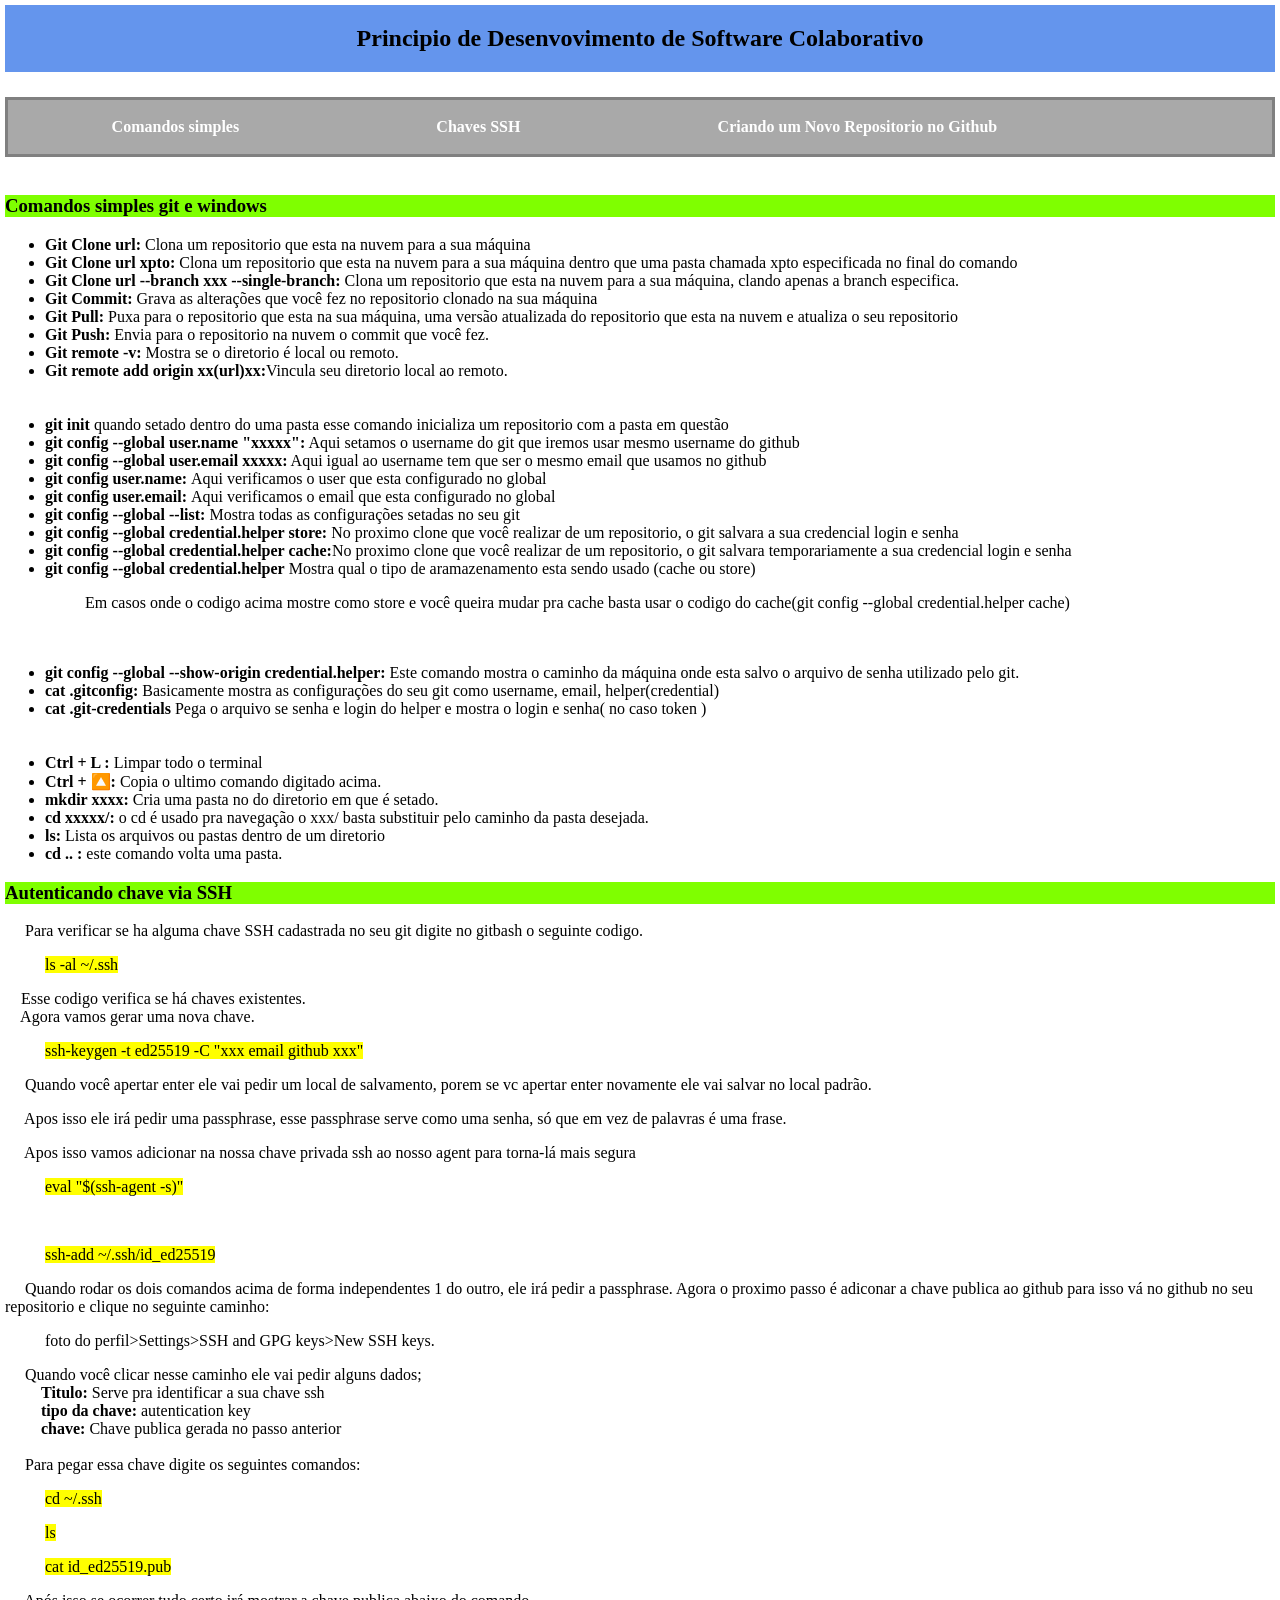
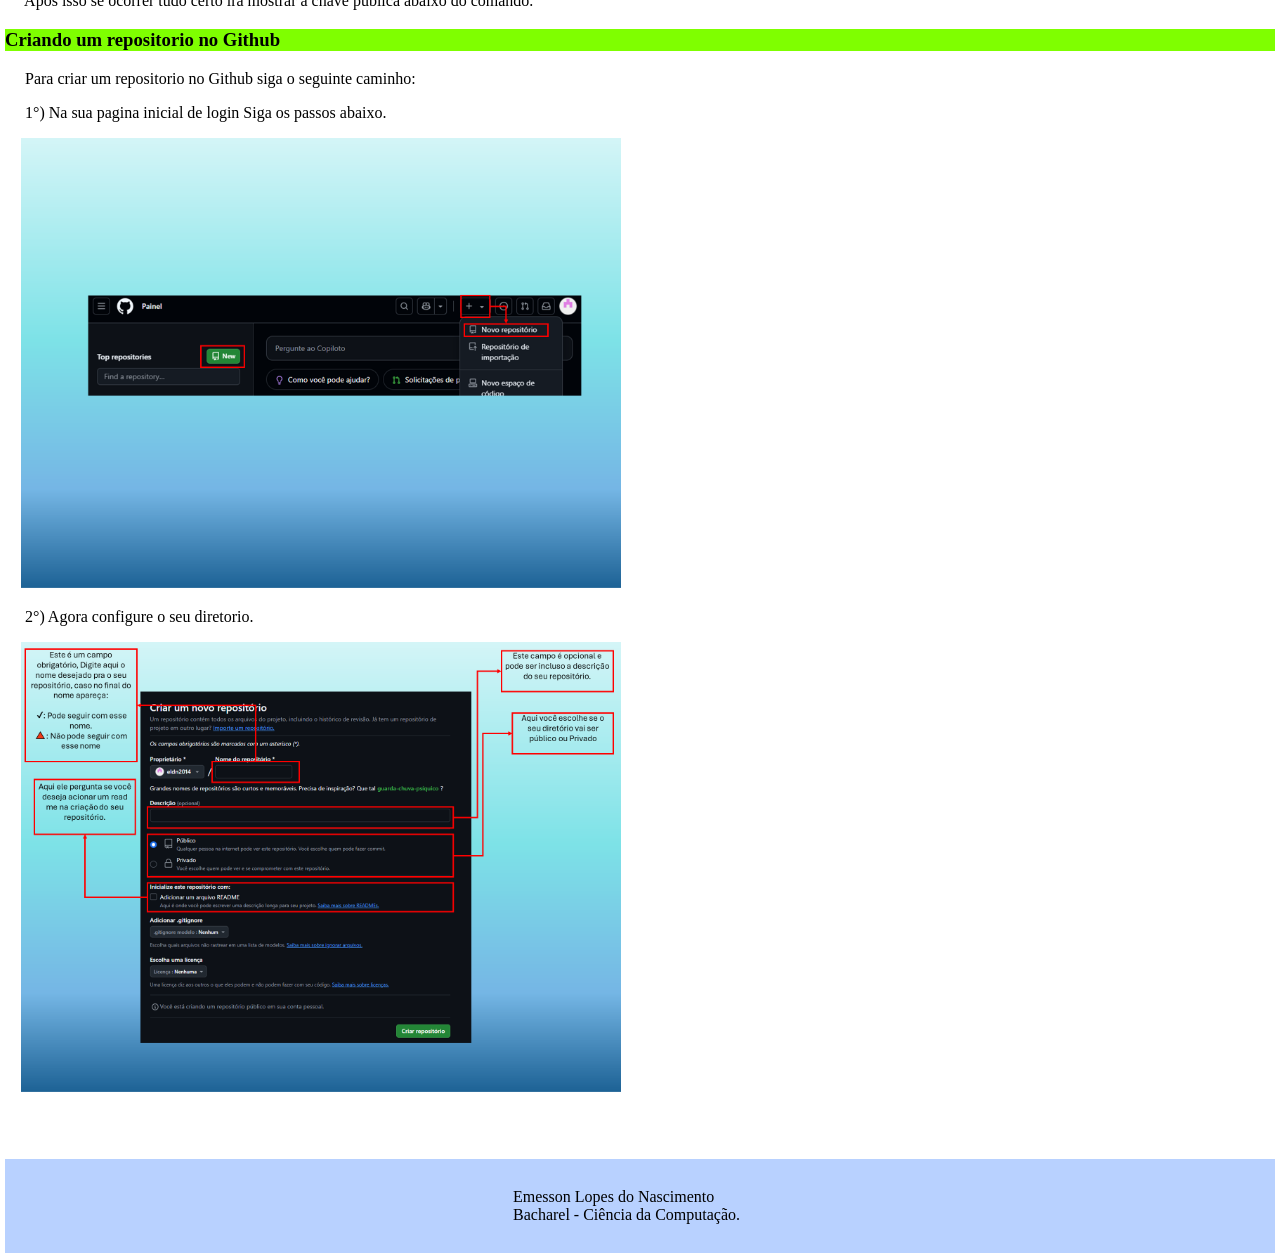
==== PARTE01.html @ 78f8c8a4 "Aula dia 06/02" ====
<!DOCTYPE html>
<html lang="en">
<head>
    <meta charset="UTF-8">
    <meta name="viewport" content="width=device-width, initial-scale=1.0">
    <title>Document</title>
    <link rel="stylesheet" href="Assets/CSS/PARTE01.CSS">
    <link rel="stylesheet" href="Assets/CSS/Basecss.css">

</head>

<body>
    <titulo>
        <h2>Principio de Desenvovimento de Software Colaborativo</h2>
    </titulo>

        <div class="atalhos">
            
            <a href="#comandos"> Comandos simples </a>
            <a href="#Chaves_ssh"> Chaves SSH </a>
            <a href="#Criando_github">Criando um Novo Repositorio no Github</a>
        
        </div>
        
    <main>

        
        <!-- começo01 -->
        <div> 
            <h3 id="Comandos">Comandos simples git e windows</h3>
            <ul>
                <li><strong>Git Clone url:</strong> Clona um repositorio que esta na nuvem para a sua máquina</li>
                <li><strong>Git Clone url xpto:</strong> Clona um repositorio que esta na nuvem para a sua máquina dentro que uma pasta chamada xpto especificada no final do comando</li>
                <li><strong>Git Clone url --branch xxx --single-branch:</strong> Clona um repositorio que esta na nuvem para a sua máquina, clando apenas a branch especifica.</li>
                <li><strong>Git Commit:</strong> Grava as alterações que você fez no repositorio clonado na sua máquina</li>
                <li><strong>Git Pull:</strong> Puxa para o repositorio que esta na sua máquina, uma versão atualizada do repositorio que esta na nuvem e atualiza o seu repositorio</li>
                <li><strong>Git Push:</strong> Envia para o repositorio na nuvem o commit que você fez.</li>
                <li><strong>Git remote -v:</strong> Mostra se o diretorio é local ou remoto.</li>
                <li><strong>Git remote add origin xx(url)xx:</strong>Vincula seu diretorio local ao remoto.</li>
                <br><br>


                <li><strong>git init</strong> quando setado dentro do uma pasta esse comando inicializa um repositorio com a pasta em questão</li>
                <li><strong>git config --global user.name "xxxxx":</strong> Aqui setamos o username do git que iremos usar mesmo username do github</li>
                <li><strong>git config --global user.email xxxxx:</strong> Aqui igual ao username tem que ser o mesmo email que usamos no github</li>
                <li><strong>git config user.name: </strong> Aqui verificamos o user que esta configurado no global</li>
                <li><strong>git config user.email: </strong> Aqui verificamos o email que esta configurado no global</li>
                <li><strong>git config --global --list: </strong> Mostra todas as configurações setadas no seu git</li>
                <li><strong>git config --global credential.helper store:</strong> No proximo clone que você realizar de um repositorio, o git salvara a sua credencial login e senha</li>
                <li><strong>git config --global credential.helper cache:</strong>No proximo clone que você realizar de um repositorio, o git salvara temporariamente a sua credencial login e senha</li>
                <li><strong>git config --global credential.helper</strong> Mostra qual o tipo de aramazenamento esta sendo usado (cache ou store) </li>
                <blockquote> Em casos onde o codigo acima mostre como store e você queira mudar pra cache basta usar o codigo do cache(git config --global credential.helper cache)</blockquote>
                <br><br>



                <li><strong>git config --global --show-origin credential.helper:</strong> Este comando mostra o caminho da máquina onde esta salvo o arquivo de senha utilizado pelo git.</li>
                <li><strong> cat .gitconfig:</strong> Basicamente mostra as configurações do seu git como username, email, helper(credential)</li>
                <li><strong>cat .git-credentials</strong> Pega o arquivo se senha e login do helper e mostra o login e senha( no caso token )</li>
                <br><br>



                <li><strong>Ctrl + L :</strong> Limpar todo o terminal</li>
                <li><strong>Ctrl + 🔼:</strong> Copia o ultimo comando digitado acima.</li>
                <li><strong>mkdir xxxx:</strong> Cria uma pasta no do diretorio em que é setado.</li>
                <li><strong>cd xxxxx/:</strong> o cd é usado pra navegação o xxx/ basta substituir pelo caminho da pasta desejada.</li>
                <li><strong>ls:</strong> Lista os arquivos ou pastas dentro de um diretorio</li>
                <li><strong>cd .. : </strong> este comando volta uma pasta.</li>
            </ul> 

        </div>

        
        <!-- meio 02 -->
        <div>
            <h3 id="Chaves_ssh">Autenticando chave via SSH</h3>

            <p> &emsp; Para verificar se ha alguma chave SSH cadastrada no seu git digite no gitbash o seguinte codigo.</p>
            
            <blockquote> <mark>ls -al ~/.ssh</mark></blockquote>

            <p> &emsp;Esse codigo verifica se há chaves existentes. <br> &emsp;Agora vamos gerar uma nova chave.</p>

            <blockquote> <mark>ssh-keygen -t ed25519 -C "xxx email github xxx"</mark></blockquote>

            <p> &emsp; Quando você apertar enter ele vai pedir um local de salvamento, porem se vc apertar enter novamente ele vai salvar no local padrão. </p>

            <p> &emsp; Apos isso ele irá pedir uma passphrase, esse passphrase serve como uma senha, só que em vez de palavras é uma frase.</p>

            <p> &emsp; Apos isso vamos adicionar na nossa chave privada ssh ao nosso agent para torna-lá mais segura</p>

            <blockquote> <mark>eval "$(ssh-agent -s)"</mark></blockquote>
            <br>
            <blockquote> <mark>ssh-add ~/.ssh/id_ed25519</mark></blockquote>

            <p> &emsp; Quando rodar os dois comandos acima de forma independentes 1 do outro, ele irá pedir a passphrase. Agora o proximo passo é adiconar a chave publica ao github para isso vá no github no seu repositorio e clique no seguinte caminho:</p>

            <blockquote>foto do perfil>Settings>SSH and GPG keys>New SSH keys.</blockquote>

            <p> &emsp; Quando você clicar nesse caminho ele vai pedir alguns dados; <br> &emsp;&emsp;
            <strong>Titulo:</strong> Serve pra identificar a sua chave ssh <br> &emsp;&emsp;
            <strong>tipo da chave:</strong> autentication key <br> &emsp;&emsp;
            <strong>chave:</strong> Chave publica gerada no passo anterior  <br> <br>
            &emsp; Para pegar essa chave digite os seguintes comandos:</p>

            <blockquote> <mark>cd ~/.ssh</mark></blockquote>

            <blockquote> <mark>ls</mark></blockquote>

            <blockquote> <mark>cat id_ed25519.pub</mark></blockquote>

            <p> &emsp; Após isso se ocorrer tudo certo irá mostrar a chave publica abaixo do comando.</p>

        </div>


        <!-- meio 03 -->
        <div>

            <h3 id="Criando_github">Criando um repositorio no Github</h3>

            <p>&emsp; Para criar um repositorio no Github siga o seguinte caminho:</p>
            <p>&emsp; 1°) Na sua pagina inicial de login Siga os passos abaixo.</p>
            &emsp;<img src="/Assets/Imagens/criando repositorio1.PNG" alt="" width="600px">

            <p>&emsp; 2°) Agora configure o seu diretorio.</p>
            &emsp;<img src="/Assets/Imagens/criando repositorio2.PNG" alt="" width="600px">
            

        </div>







        
    </main>


    <footer> 
        <p>Emesson Lopes do Nascimento <br> Bacharel - Ciência da Computação.</p>  
    </footer>
</body>
</html>
---- Assets/CSS/PARTE01.CSS ----
h3{
    background-color: chartreuse;
}
---- Assets/CSS/Basecss.css ----
body{
    background-color: white;
    margin: 5px;
    

}

titulo{
    
    display: flex;
    background-color: cornflowerblue;
    display: flex;
    flex-direction: column;
    justify-content: space-between;
    align-content: space-between;
    align-items: center;

    
}

main{ 
    
    margin: 3% 0% 5% 0%;

}

footer{

    padding: 1% 40%;
    background-color: rgb(184, 209, 255);

    }


.atalhos{

    display: grid;
    grid-template-columns: auto auto auto auto;
    align-content: space-around;
    justify-content: space-around;
    align-items: center;
    justify-items: center;
    
    background-color: darkgrey;
    border: 3px grey solid;

    margin: 2% 0% 1% 0%;
    padding: 5px;
}

.atalhos a {
    text-decoration: none;
    color: white;
    font-weight: bold;
    margin: 10px;
    text-align: center;
    padding: 3px;

}

.atalhos a:hover{

    background-color: rgb(67, 66, 131);
}
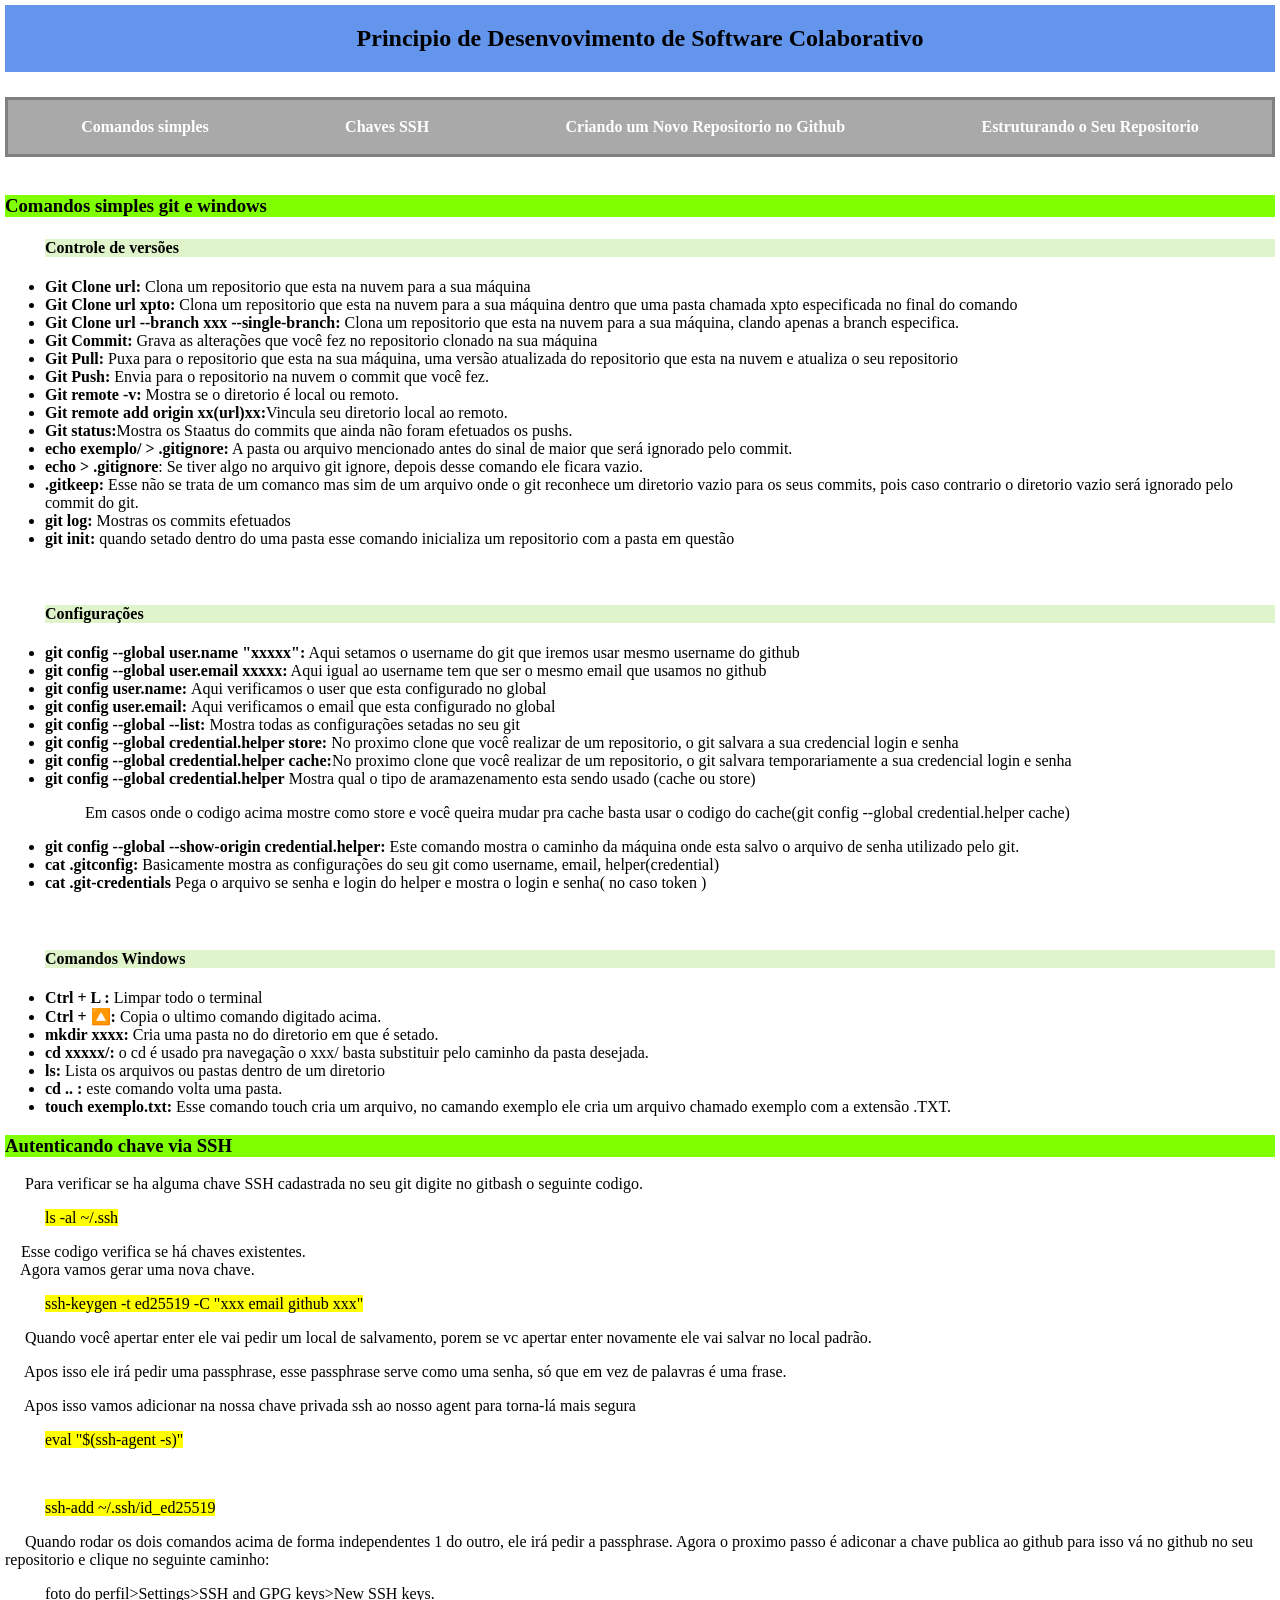
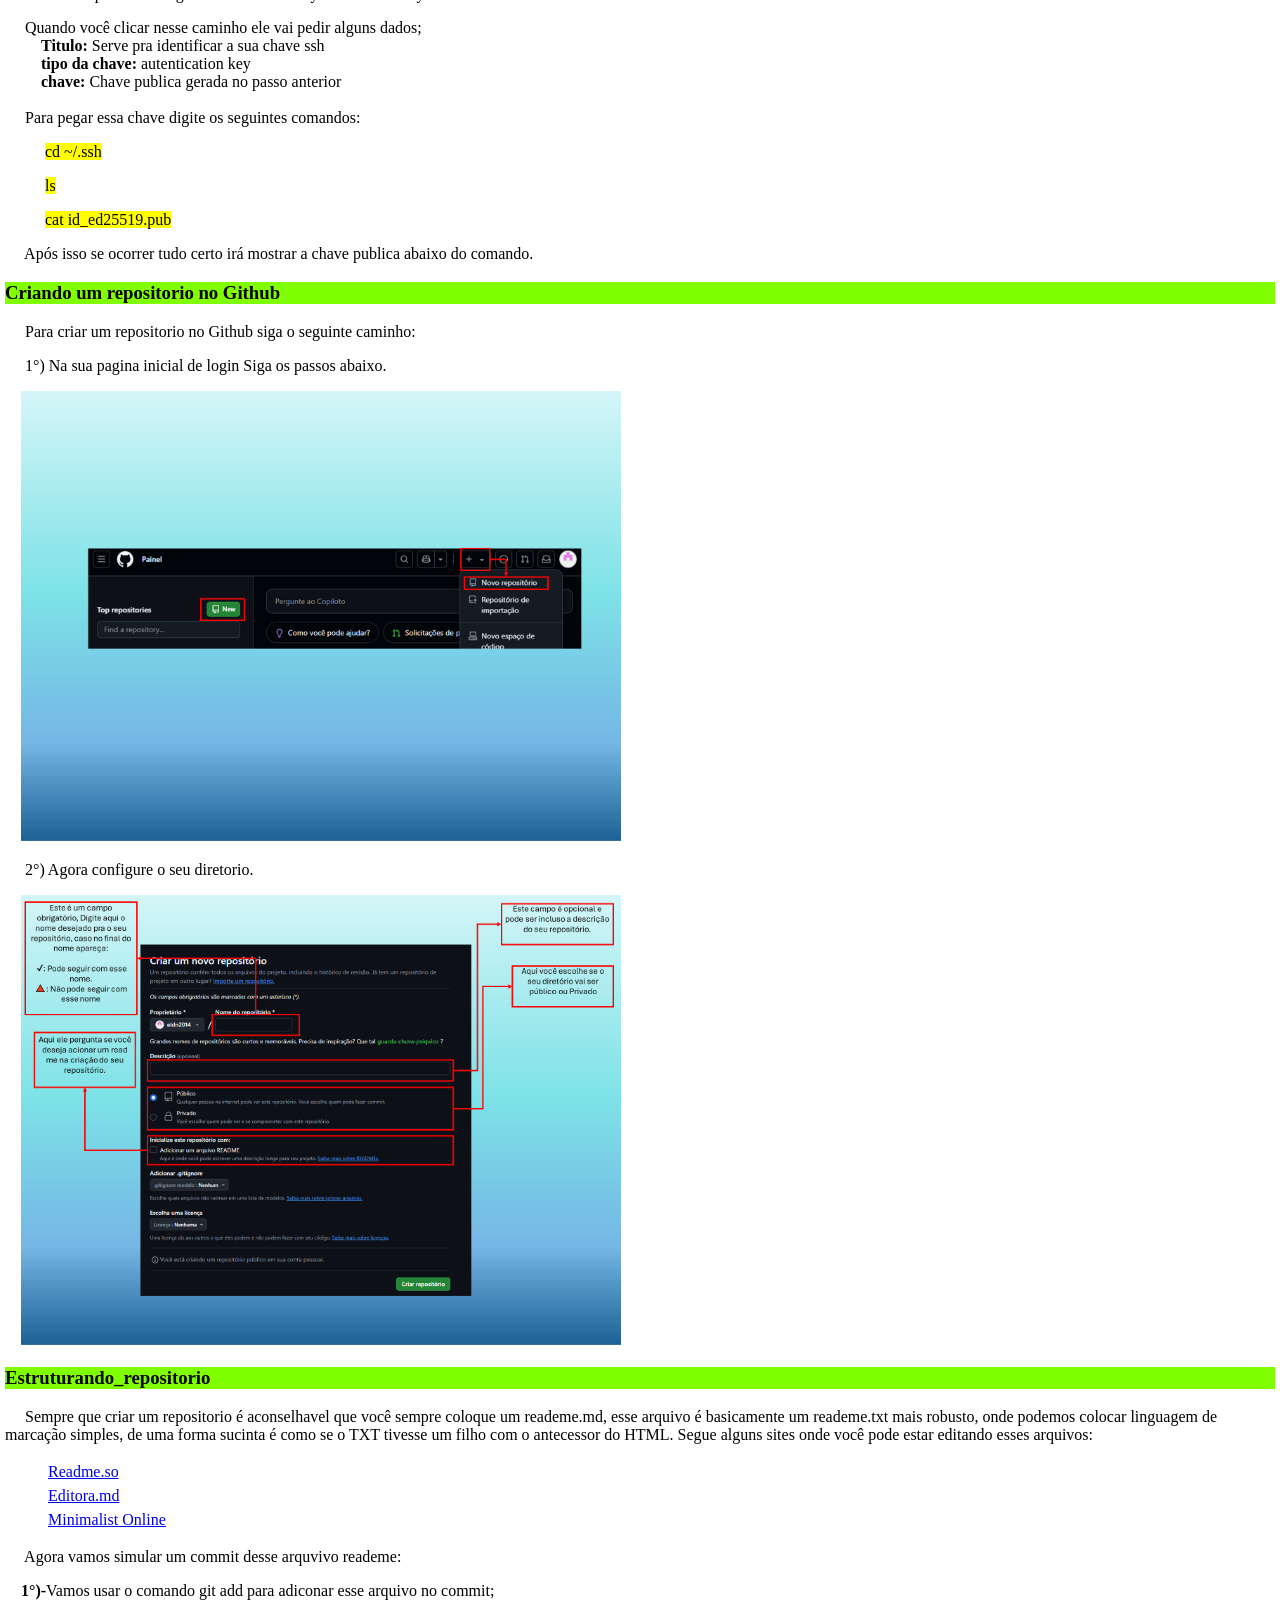
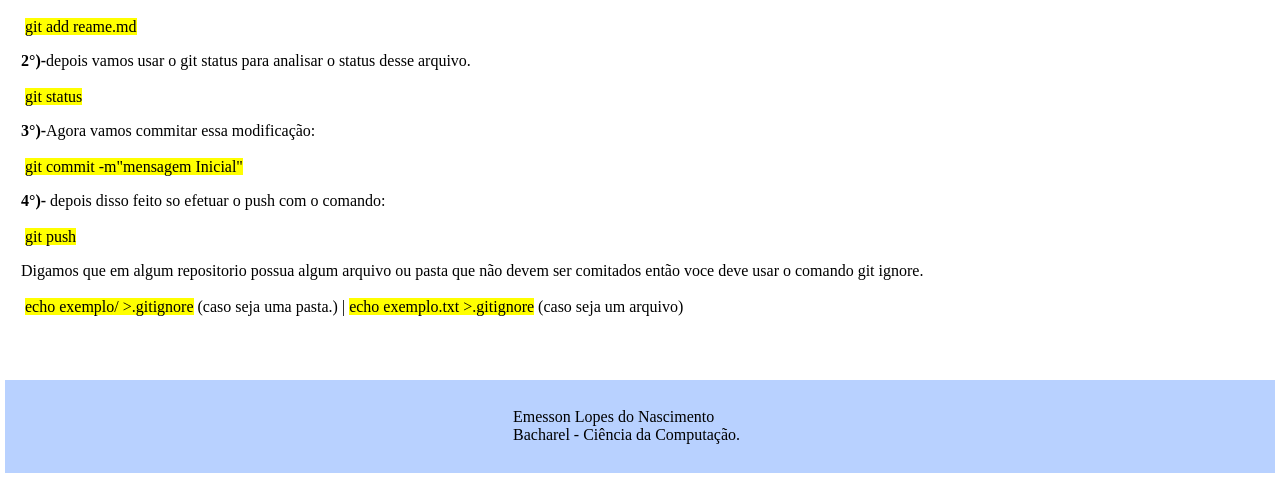
==== commit 40eaaa08: "Aula 10/02" ====
--- a/PARTE01.html
+++ b/PARTE01.html
@@ -19,6 +19,7 @@
             <a href="#comandos"> Comandos simples </a>
             <a href="#Chaves_ssh"> Chaves SSH </a>
             <a href="#Criando_github">Criando um Novo Repositorio no Github</a>
+            <a href="estruturando_repositorio">Estruturando o Seu Repositorio</a>
         
         </div>
         
@@ -28,7 +29,7 @@
         <!-- começo01 -->
         <div> 
             <h3 id="Comandos">Comandos simples git e windows</h3>
-            <ul>
+            <ul> <h4>Controle de versões</h4>
                 <li><strong>Git Clone url:</strong> Clona um repositorio que esta na nuvem para a sua máquina</li>
                 <li><strong>Git Clone url xpto:</strong> Clona um repositorio que esta na nuvem para a sua máquina dentro que uma pasta chamada xpto especificada no final do comando</li>
                 <li><strong>Git Clone url --branch xxx --single-branch:</strong> Clona um repositorio que esta na nuvem para a sua máquina, clando apenas a branch especifica.</li>
@@ -37,10 +38,16 @@
                 <li><strong>Git Push:</strong> Envia para o repositorio na nuvem o commit que você fez.</li>
                 <li><strong>Git remote -v:</strong> Mostra se o diretorio é local ou remoto.</li>
                 <li><strong>Git remote add origin xx(url)xx:</strong>Vincula seu diretorio local ao remoto.</li>
+                <li><strong>Git status:</strong>Mostra os Staatus do commits que ainda não foram efetuados os pushs.</li>
+                <li><strong>echo exemplo/ > .gitignore:</strong> A pasta ou arquivo mencionado antes do sinal de maior que será ignorado pelo commit.</li>
+                <li><strong>echo > .gitignore</strong>: Se tiver algo no arquivo git ignore, depois desse comando ele ficara vazio.</li>
+                <li><strong>.gitkeep:</strong> Esse não se trata de um comanco mas sim de um arquivo onde o git reconhece um diretorio vazio para os seus commits, pois caso contrario o diretorio vazio será ignorado pelo commit do git.</li>
+                <li><strong>git log: </strong>Mostras os commits efetuados</li>
+                <li><strong>git init:</strong> quando setado dentro do uma pasta esse comando inicializa um repositorio com a pasta em questão</li>
                 <br><br>
 
 
-                <li><strong>git init</strong> quando setado dentro do uma pasta esse comando inicializa um repositorio com a pasta em questão</li>
+                <h4>Configurações</h4>
                 <li><strong>git config --global user.name "xxxxx":</strong> Aqui setamos o username do git que iremos usar mesmo username do github</li>
                 <li><strong>git config --global user.email xxxxx:</strong> Aqui igual ao username tem que ser o mesmo email que usamos no github</li>
                 <li><strong>git config user.name: </strong> Aqui verificamos o user que esta configurado no global</li>
@@ -50,23 +57,20 @@
                 <li><strong>git config --global credential.helper cache:</strong>No proximo clone que você realizar de um repositorio, o git salvara temporariamente a sua credencial login e senha</li>
                 <li><strong>git config --global credential.helper</strong> Mostra qual o tipo de aramazenamento esta sendo usado (cache ou store) </li>
                 <blockquote> Em casos onde o codigo acima mostre como store e você queira mudar pra cache basta usar o codigo do cache(git config --global credential.helper cache)</blockquote>
-                <br><br>
-
-
-
                 <li><strong>git config --global --show-origin credential.helper:</strong> Este comando mostra o caminho da máquina onde esta salvo o arquivo de senha utilizado pelo git.</li>
                 <li><strong> cat .gitconfig:</strong> Basicamente mostra as configurações do seu git como username, email, helper(credential)</li>
                 <li><strong>cat .git-credentials</strong> Pega o arquivo se senha e login do helper e mostra o login e senha( no caso token )</li>
                 <br><br>
 
 
-
+                <h4>Comandos Windows</h4>
                 <li><strong>Ctrl + L :</strong> Limpar todo o terminal</li>
                 <li><strong>Ctrl + 🔼:</strong> Copia o ultimo comando digitado acima.</li>
                 <li><strong>mkdir xxxx:</strong> Cria uma pasta no do diretorio em que é setado.</li>
                 <li><strong>cd xxxxx/:</strong> o cd é usado pra navegação o xxx/ basta substituir pelo caminho da pasta desejada.</li>
                 <li><strong>ls:</strong> Lista os arquivos ou pastas dentro de um diretorio</li>
                 <li><strong>cd .. : </strong> este comando volta uma pasta.</li>
+                <li><strong>touch exemplo.txt:</strong> Esse comando touch cria um arquivo, no camando exemplo ele cria um arquivo chamado exemplo com a extensão .TXT.</li>
             </ul> 
 
         </div>
@@ -122,13 +126,48 @@
 
             <p>&emsp; Para criar um repositorio no Github siga o seguinte caminho:</p>
             <p>&emsp; 1°) Na sua pagina inicial de login Siga os passos abaixo.</p>
-            &emsp;<img src="/Assets/Imagens/criando repositorio1.PNG" alt="" width="600px">
+            &emsp;<img src="Assets/Imagens/criando repositorio1.PNG" alt="" width="600px">
 
             <p>&emsp; 2°) Agora configure o seu diretorio.</p>
-            &emsp;<img src="/Assets/Imagens/criando repositorio2.PNG" alt="" width="600px">
+            &emsp;<img src="Assets/Imagens/criando repositorio2.PNG" alt="" width="600px">
             
 
         </div>
+
+
+
+        <!-- meio 04 -->
+        <div>
+
+            <h3 id="estruturando_repositorio">Estruturando_repositorio</h3>
+
+            <p>&emsp; Sempre que criar um repositorio é aconselhavel que você sempre coloque um reademe.md, esse arquivo é basicamente um reademe.txt mais robusto, onde podemos colocar linguagem de marcação simples, de uma forma sucinta é como se o TXT tivesse um filho com o antecessor do HTML. Segue alguns sites onde você pode estar editando esses arquivos:</p>
+            <ul class="enderecos">
+                <a href="https://www.readme.so">Readme.so</a>
+                <a href="https://pandao.github.io/editor.md/en.html">Editora.md</a>
+                <a href="http://markdown.pioul.fr/">Minimalist Online</a>
+            </ul>
+            
+            <p>&emsp; Agora vamos simular um commit desse arquvivo reademe:</p>
+            <p>&emsp;<strong>1°)-</strong>Vamos usar o comando git add para adiconar esse arquivo no commit; <br> <br>
+                 &emsp; <mark>git add reame.md</mark></p>
+
+            <p>&emsp;<strong>2°)-</strong>depois vamos usar o git status para analisar o status desse arquivo. <br><br>
+                &emsp; <mark>git status</mark></p>
+
+            <p>&emsp;<strong>3°)-</strong>Agora vamos commitar essa modificação: <br><br>
+                &emsp; <mark>git commit -m"mensagem Inicial" </mark></p>
+
+            <p>&emsp;<strong>4°)- </strong> depois disso feito so efetuar o push com o comando: <br><br>
+                &emsp; <mark>git push</mark></p>
+
+            <p>&emsp;Digamos que em algum repositorio possua algum arquivo ou pasta que não devem ser comitados então voce deve usar o comando git ignore. <br><br>
+                &emsp; <mark> echo exemplo/ >.gitignore</mark> (caso seja uma pasta.) | <mark> echo exemplo.txt >.gitignore</mark> (caso seja um arquivo)
+            </p>
+          
+
+        </div>
+
 
 
 
--- a/Assets/CSS/PARTE01.CSS
+++ b/Assets/CSS/PARTE01.CSS
@@ -1,3 +1,20 @@
 h3{
     background-color: chartreuse;
 }
+
+.enderecos{
+    display: grid;
+    align-content: space-around;
+    align-items: stretch;
+    justify-items: start;
+
+
+}
+
+.enderecos a{
+    margin: 3px;
+}
+
+h4{
+    background-color: rgba(192, 234, 151, 0.502);
+}
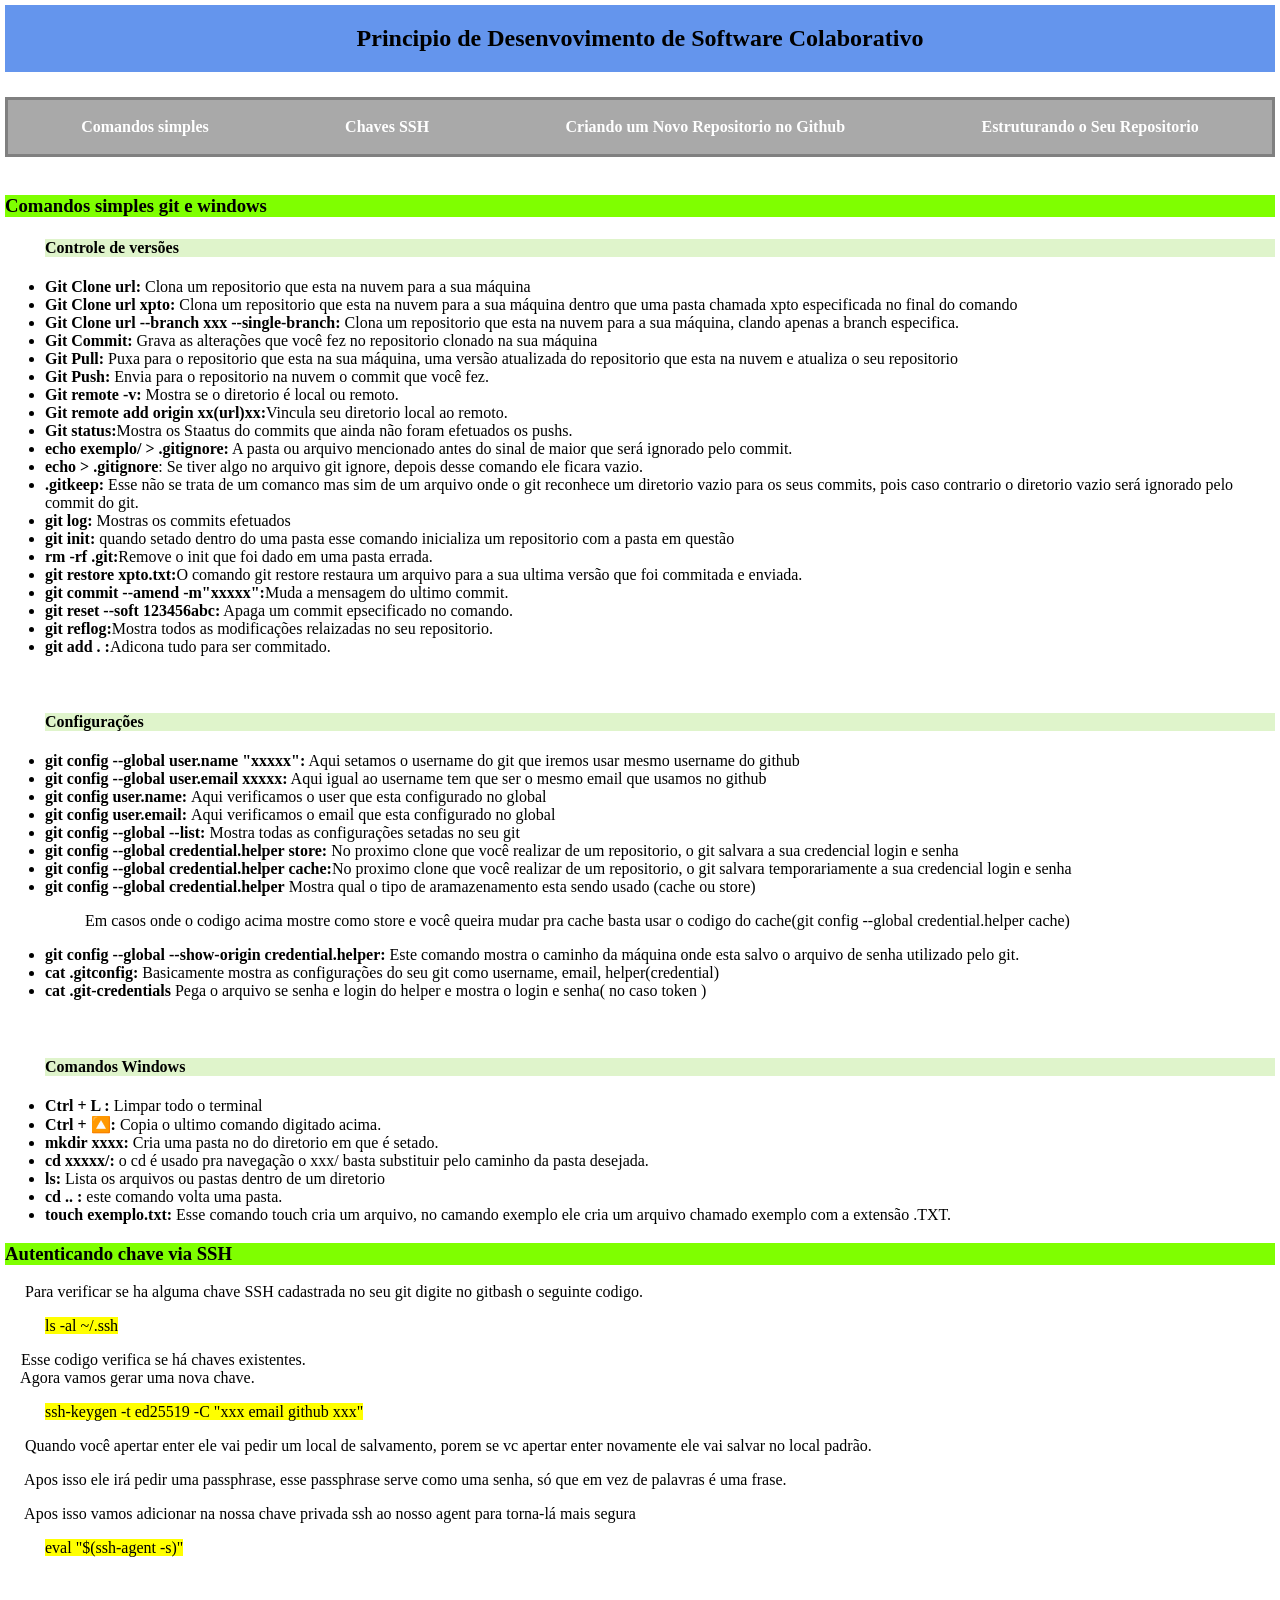
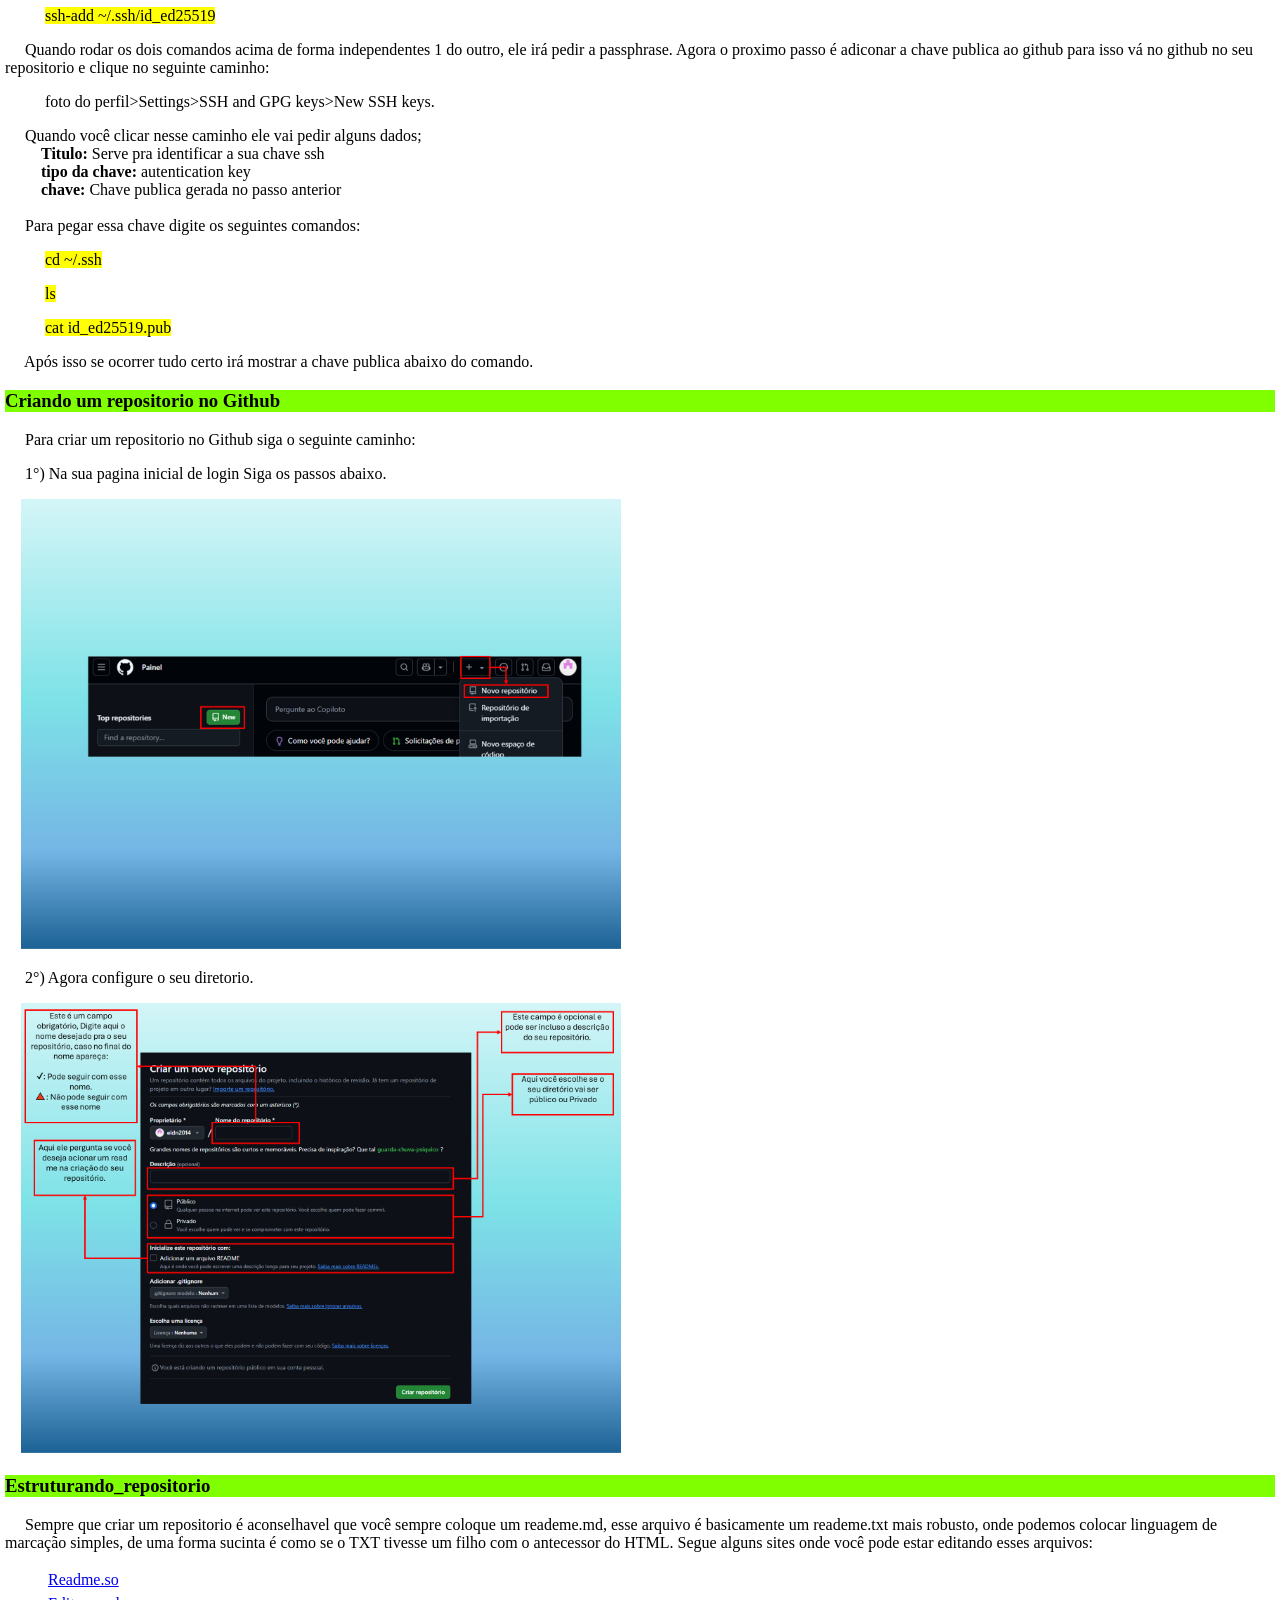
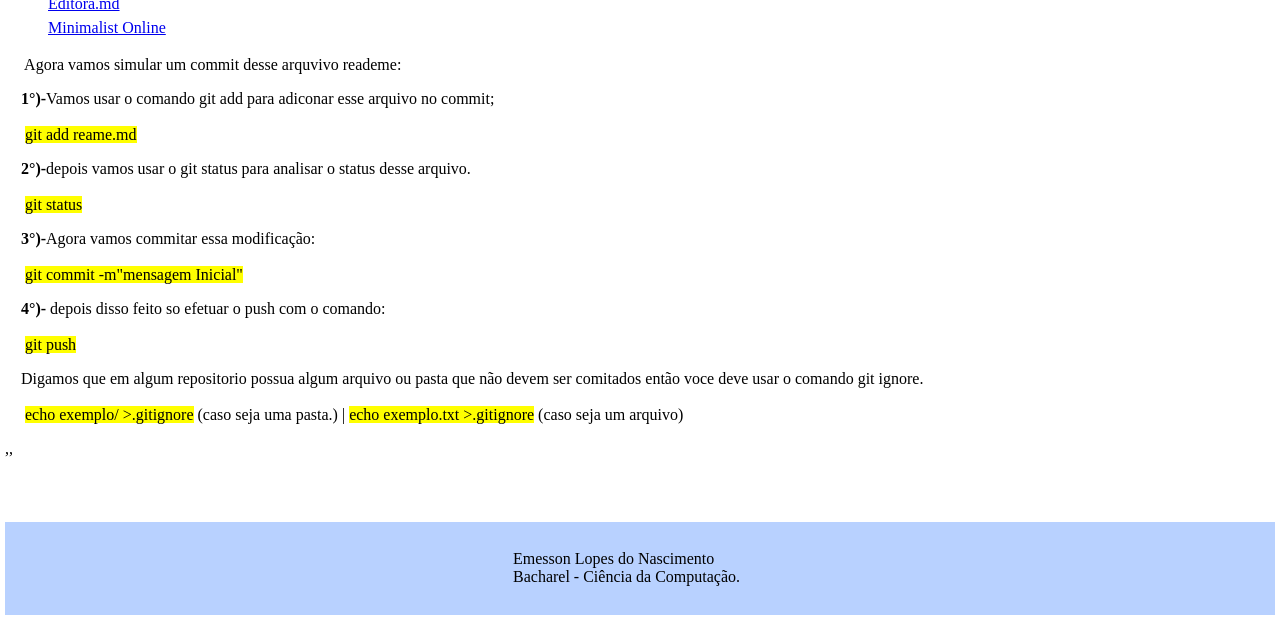
==== commit 941ea9aa: "aula 11/02" ====
--- a/PARTE01.html
+++ b/PARTE01.html
@@ -44,6 +44,12 @@
                 <li><strong>.gitkeep:</strong> Esse não se trata de um comanco mas sim de um arquivo onde o git reconhece um diretorio vazio para os seus commits, pois caso contrario o diretorio vazio será ignorado pelo commit do git.</li>
                 <li><strong>git log: </strong>Mostras os commits efetuados</li>
                 <li><strong>git init:</strong> quando setado dentro do uma pasta esse comando inicializa um repositorio com a pasta em questão</li>
+                <li><strong>rm -rf .git:</strong>Remove o init que foi dado em uma pasta errada.</li>
+                <li><strong>git restore xpto.txt:</strong>O comando git restore restaura um arquivo para a sua ultima versão que foi commitada e enviada.</li>
+                <li><strong>git commit --amend -m"xxxxx":</strong>Muda a mensagem do ultimo commit.</li>
+                <li><strong>git reset --soft 123456abc:</strong> Apaga um commit epsecificado no comando.</li>
+                <li><strong>git reflog:</strong>Mostra todos as modificações relaizadas no seu repositorio.</li>
+                <li><strong>git add . :</strong>Adicona tudo para ser commitado.</li>
                 <br><br>
 
 
@@ -170,7 +176,7 @@
 
 
 
-
+,,
 
 
 
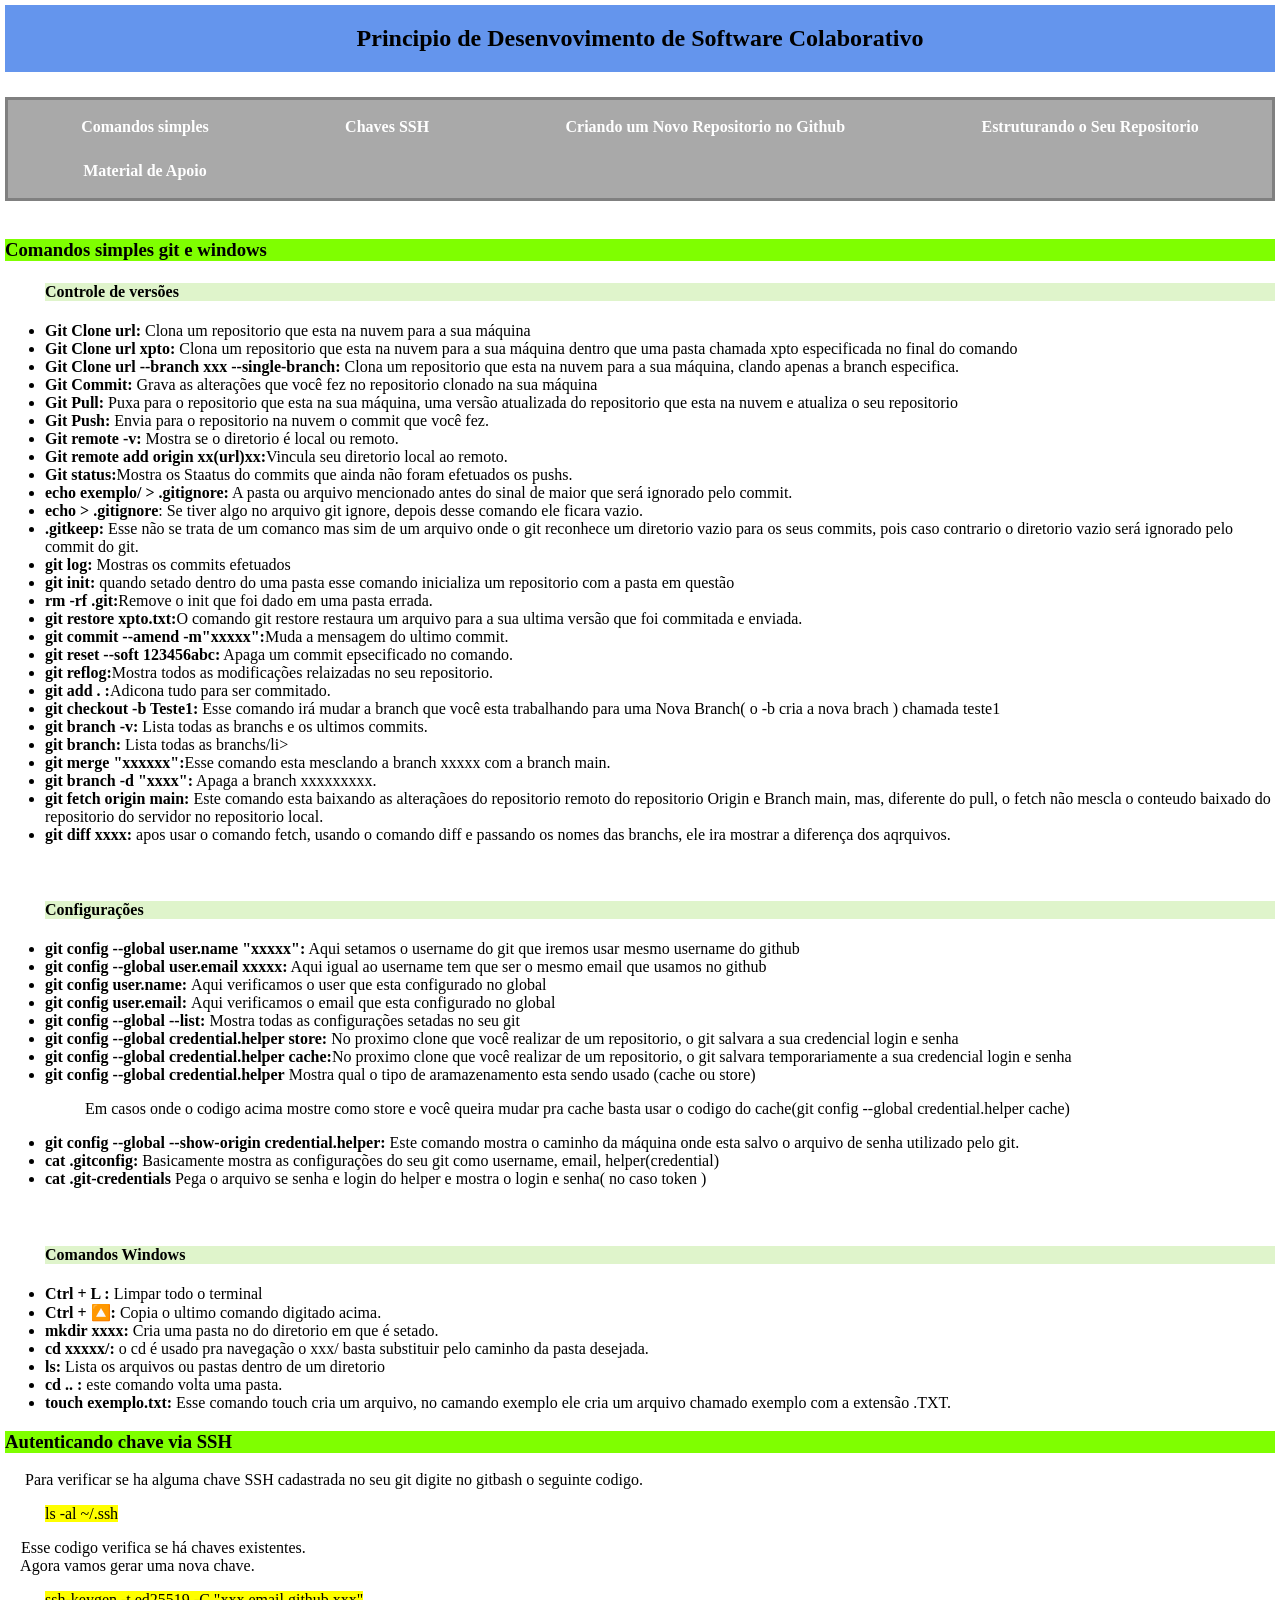
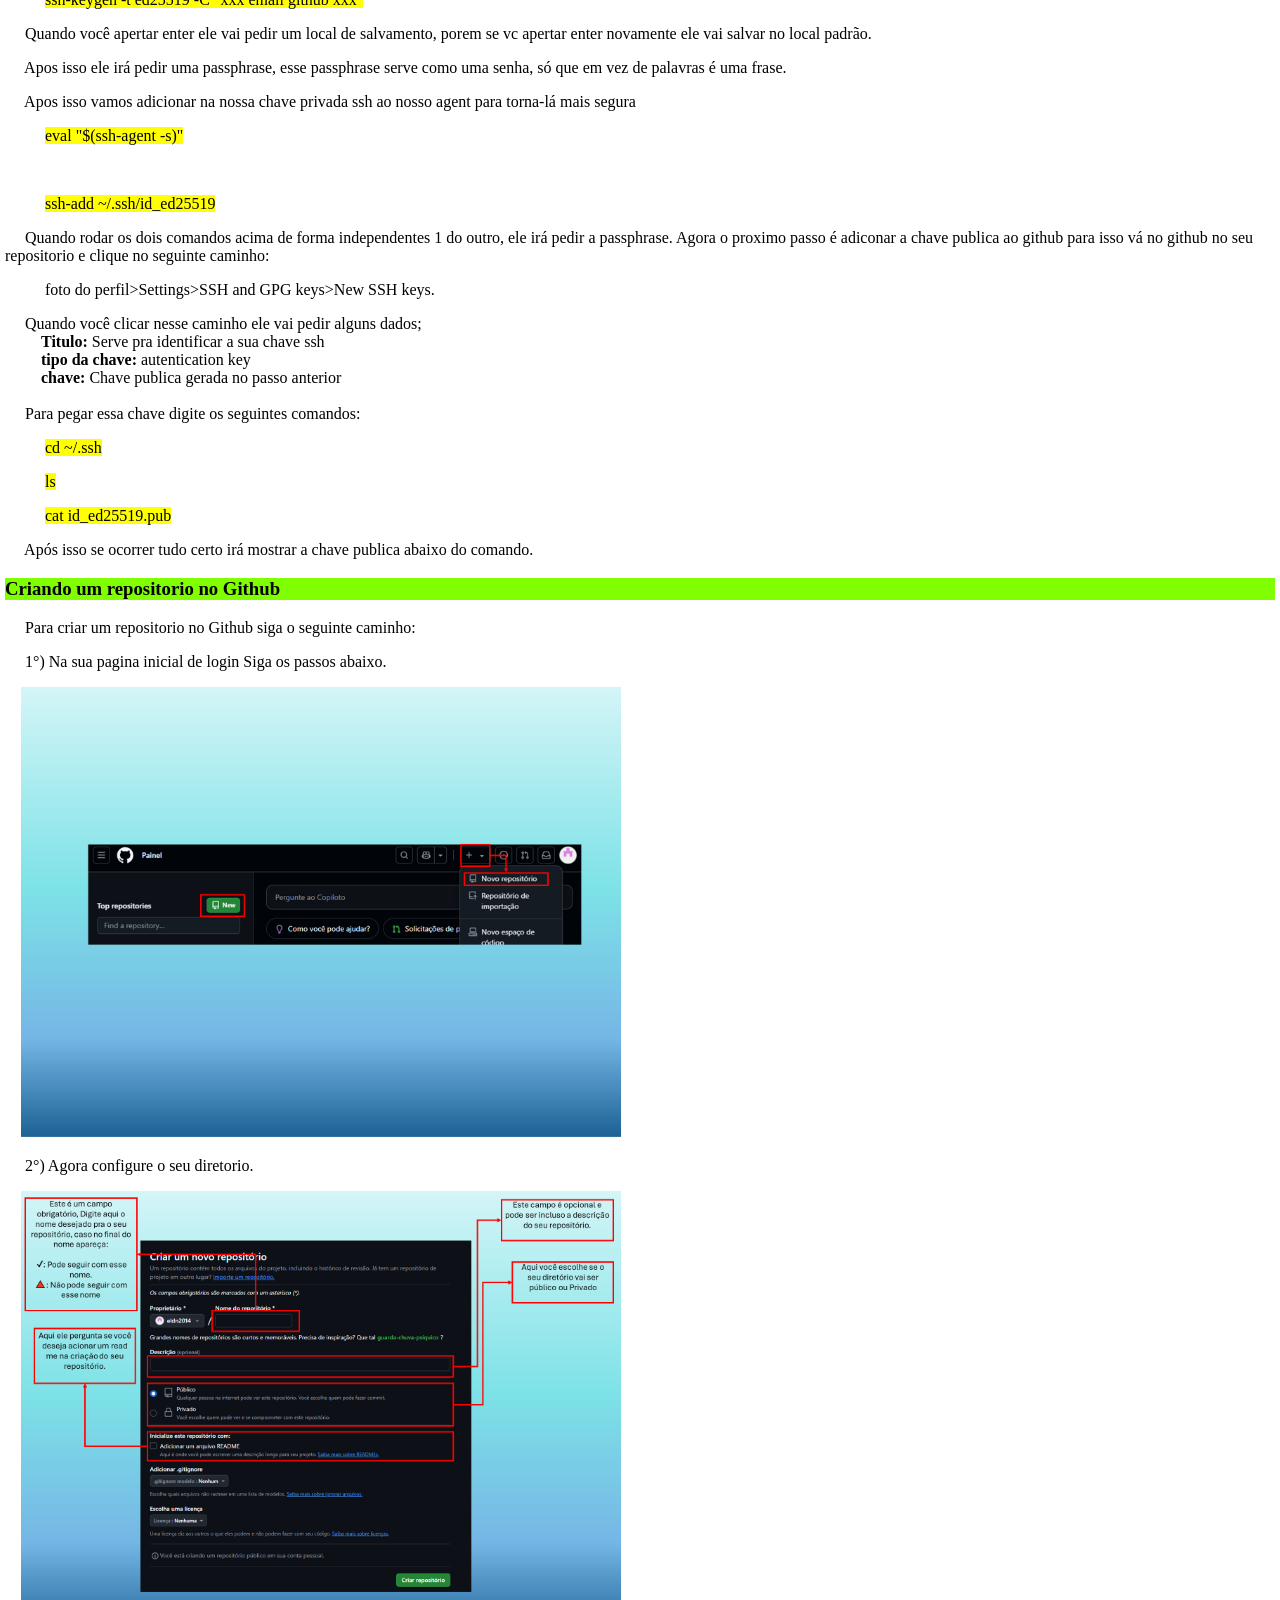
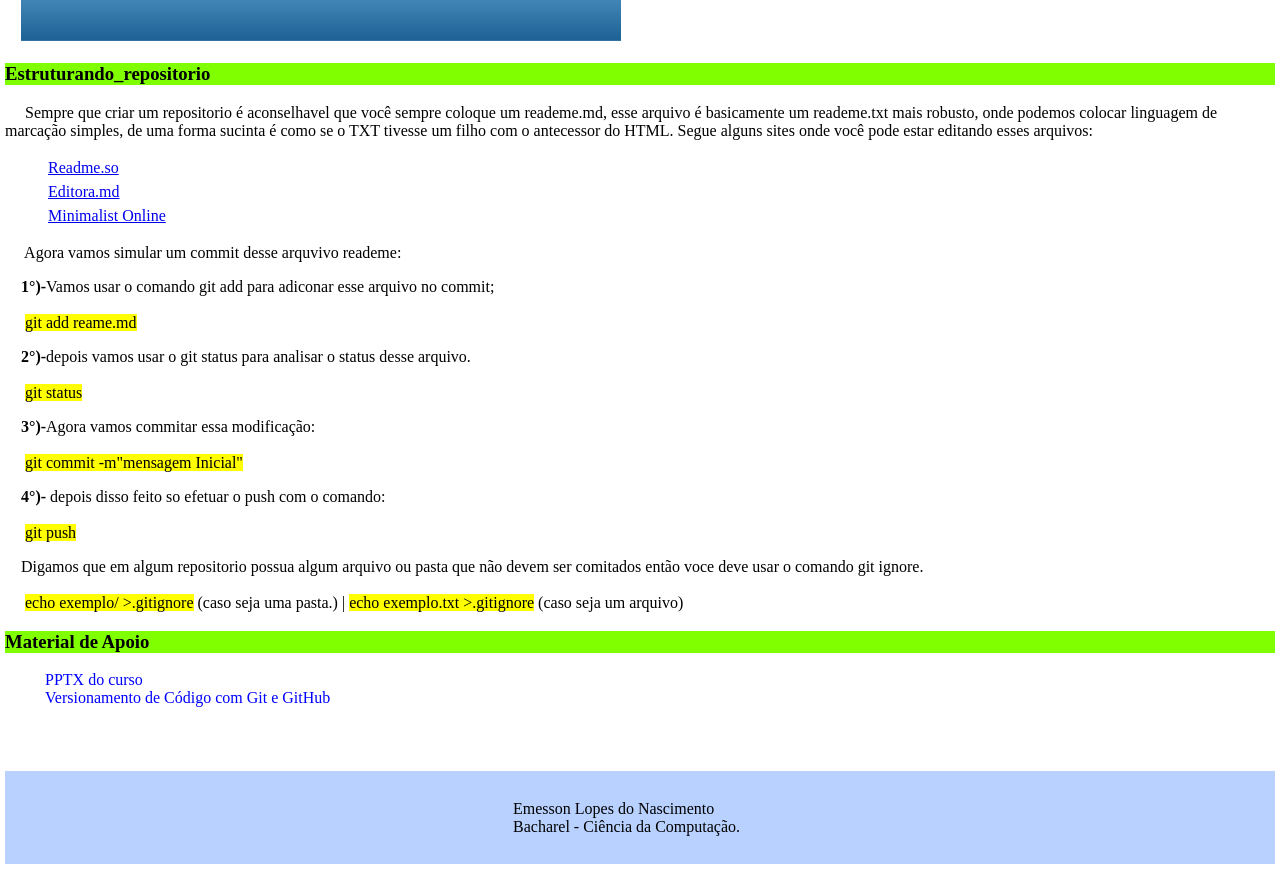
==== commit 6fdc3dc2: "Aula dia 25.02" ====
--- a/PARTE01.html
+++ b/PARTE01.html
@@ -20,6 +20,8 @@
             <a href="#Chaves_ssh"> Chaves SSH </a>
             <a href="#Criando_github">Criando um Novo Repositorio no Github</a>
             <a href="estruturando_repositorio">Estruturando o Seu Repositorio</a>
+            <a href="Material">Material de Apoio</a>
+
         
         </div>
         
@@ -50,6 +52,13 @@
                 <li><strong>git reset --soft 123456abc:</strong> Apaga um commit epsecificado no comando.</li>
                 <li><strong>git reflog:</strong>Mostra todos as modificações relaizadas no seu repositorio.</li>
                 <li><strong>git add . :</strong>Adicona tudo para ser commitado.</li>
+                <li><strong>git checkout -b Teste1:</strong> Esse comando irá mudar a branch que você esta trabalhando para uma Nova Branch( o -b cria a nova brach ) chamada teste1</li>
+                <li><strong>git branch -v:</strong> Lista todas as branchs e os ultimos commits.</li>
+                <li><strong>git branch:</strong> Lista todas as branchs/li>
+                <li><strong>git merge "xxxxxx":</strong>Esse comando esta mesclando a branch xxxxx com a branch main.</li>
+                <li><strong>git branch -d "xxxx":</strong> Apaga a branch xxxxxxxxx.</li>
+                <li><strong>git fetch origin main:</strong> Este comando esta baixando as alteraçãoes do repositorio remoto do repositorio Origin e Branch main, mas, diferente do pull, o fetch não mescla o conteudo baixado do repositorio do servidor no repositorio local. </li>
+                <li><strong>git diff xxxx: </strong> apos usar o comando fetch, usando o comando diff e passando os nomes das branchs, ele ira mostrar a diferença dos aqrquivos.  </li>
                 <br><br>
 
 
@@ -174,9 +183,23 @@
 
         </div>
 
-
-
-,,
+        <div>
+
+            <h3 id="Material">Material de Apoio</h3>
+
+            
+            <ul class="links">
+                <a href="Assets/Anexos/Versionamento de Código com Git e GitHub.pptx">PPTX do curso</a>
+                <a href="https://github.com/elidianaandrade/dio-curso-git-github" target="_blank">Versionamento de Código com Git e GitHub</a>
+
+            
+            
+
+        </div>
+
+
+
+
 
 
 
--- a/Assets/CSS/Basecss.css
+++ b/Assets/CSS/Basecss.css
@@ -48,6 +48,18 @@
     padding: 5px;
 }
 
+.links{
+    display: grid;
+    align-content: space-around;
+    align-items: stretch;
+    justify-items: start;
+}
+
+.links>a{
+    text-decoration: none;
+    color: blue;
+}
+
 .atalhos a {
     text-decoration: none;
     color: white;
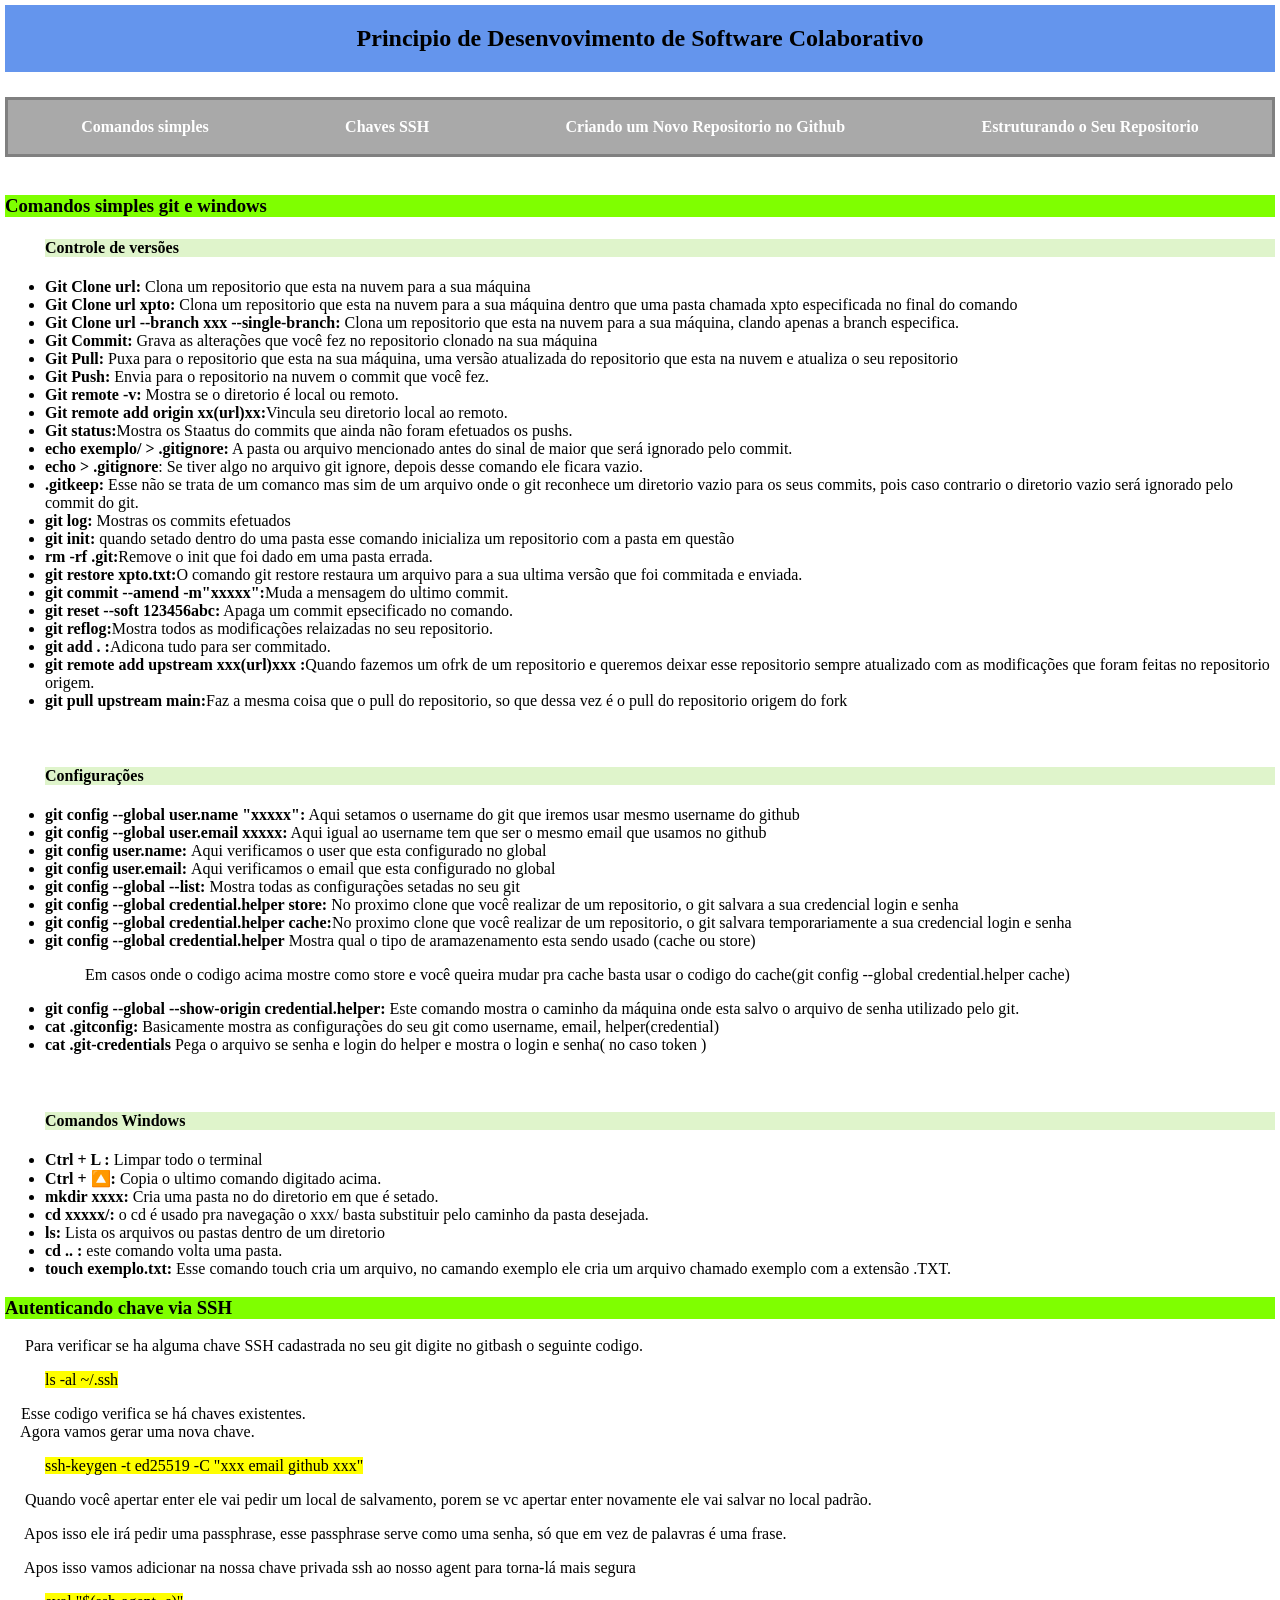
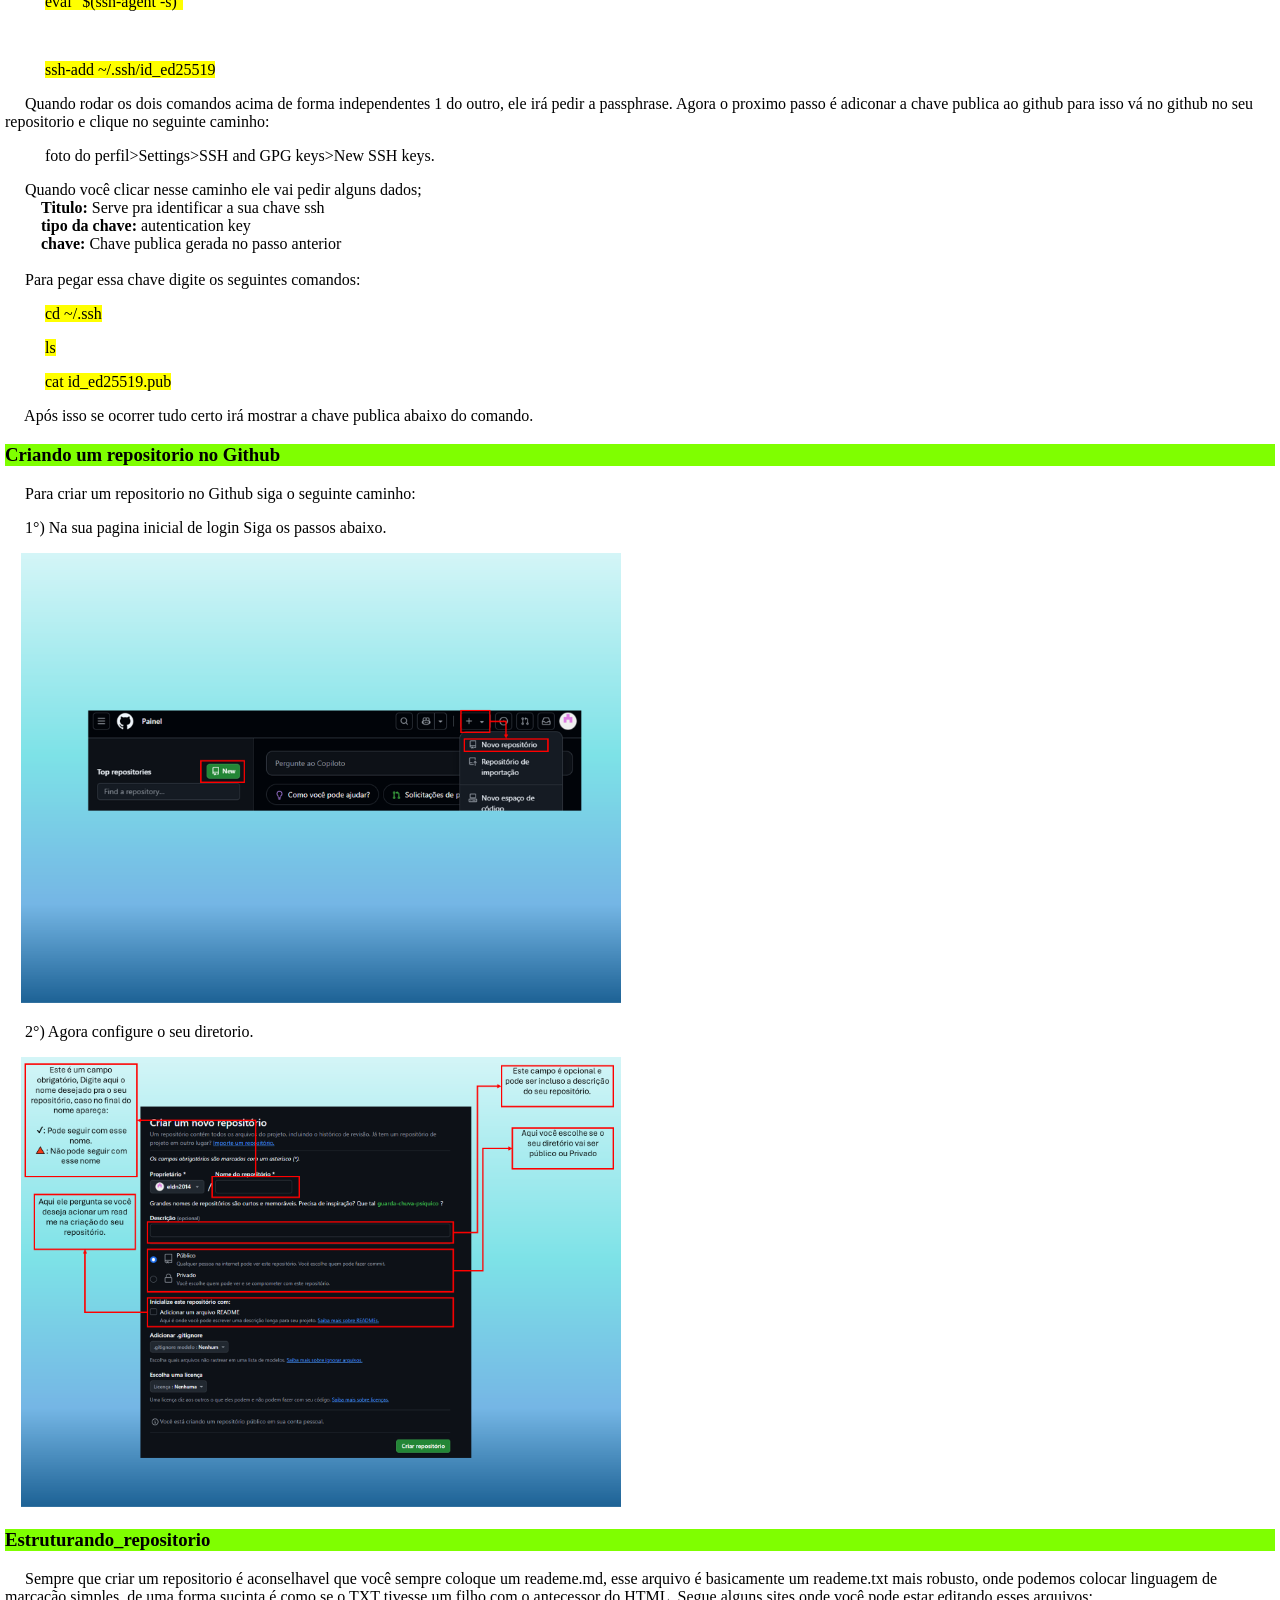
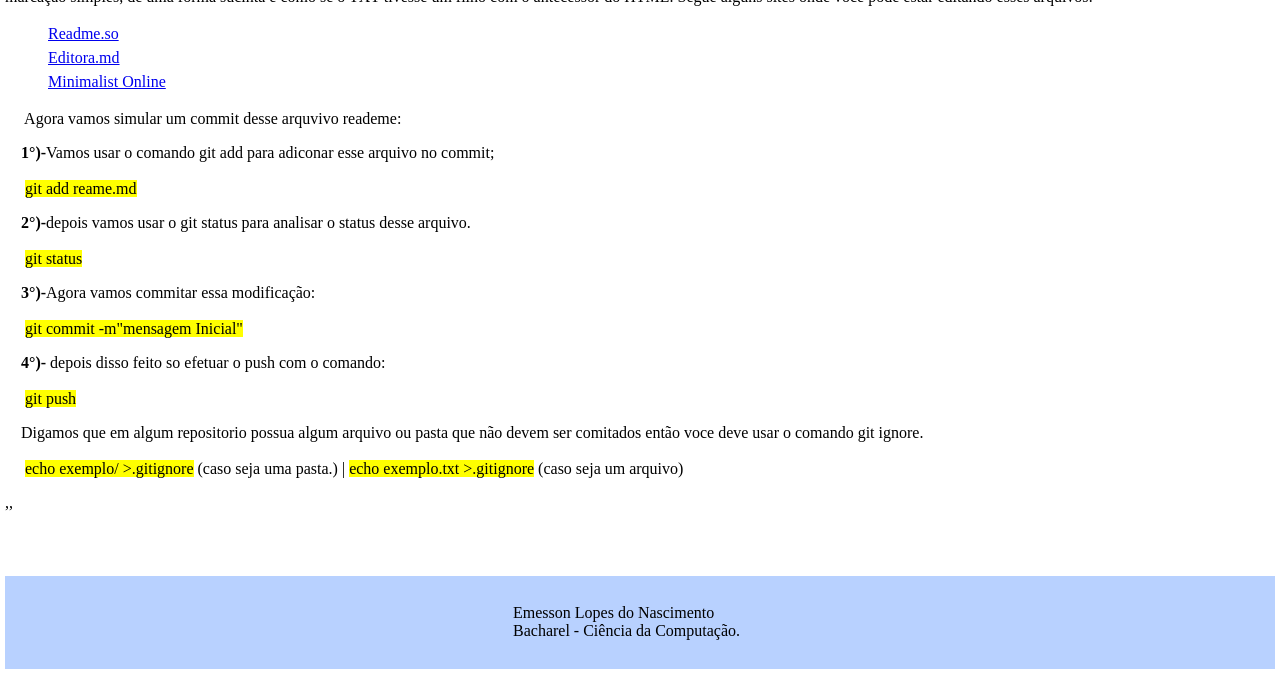
==== commit 0c4ad8b6: "aula 05/04/2025" ====
--- a/PARTE01.html
+++ b/PARTE01.html
@@ -20,8 +20,6 @@
             <a href="#Chaves_ssh"> Chaves SSH </a>
             <a href="#Criando_github">Criando um Novo Repositorio no Github</a>
             <a href="estruturando_repositorio">Estruturando o Seu Repositorio</a>
-            <a href="Material">Material de Apoio</a>
-
         
         </div>
         
@@ -52,13 +50,9 @@
                 <li><strong>git reset --soft 123456abc:</strong> Apaga um commit epsecificado no comando.</li>
                 <li><strong>git reflog:</strong>Mostra todos as modificações relaizadas no seu repositorio.</li>
                 <li><strong>git add . :</strong>Adicona tudo para ser commitado.</li>
-                <li><strong>git checkout -b Teste1:</strong> Esse comando irá mudar a branch que você esta trabalhando para uma Nova Branch( o -b cria a nova brach ) chamada teste1</li>
-                <li><strong>git branch -v:</strong> Lista todas as branchs e os ultimos commits.</li>
-                <li><strong>git branch:</strong> Lista todas as branchs/li>
-                <li><strong>git merge "xxxxxx":</strong>Esse comando esta mesclando a branch xxxxx com a branch main.</li>
-                <li><strong>git branch -d "xxxx":</strong> Apaga a branch xxxxxxxxx.</li>
-                <li><strong>git fetch origin main:</strong> Este comando esta baixando as alteraçãoes do repositorio remoto do repositorio Origin e Branch main, mas, diferente do pull, o fetch não mescla o conteudo baixado do repositorio do servidor no repositorio local. </li>
-                <li><strong>git diff xxxx: </strong> apos usar o comando fetch, usando o comando diff e passando os nomes das branchs, ele ira mostrar a diferença dos aqrquivos.  </li>
+                <li><strong>git remote add upstream  xxx(url)xxx :</strong>Quando fazemos um ofrk de um repositorio e queremos deixar esse repositorio sempre atualizado com as modificações que foram feitas no repositorio origem.</li>
+                <li><strong>git pull upstream main:</strong>Faz a mesma coisa que o pull do repositorio, so que dessa vez é o pull do repositorio origem do fork</li>
+                
                 <br><br>
 
 
@@ -183,23 +177,9 @@
 
         </div>
 
-        <div>
-
-            <h3 id="Material">Material de Apoio</h3>
-
-            
-            <ul class="links">
-                <a href="Assets/Anexos/Versionamento de Código com Git e GitHub.pptx">PPTX do curso</a>
-                <a href="https://github.com/elidianaandrade/dio-curso-git-github" target="_blank">Versionamento de Código com Git e GitHub</a>
-
-            
-            
-
-        </div>
 
 
-
-
+,,
 
 
 
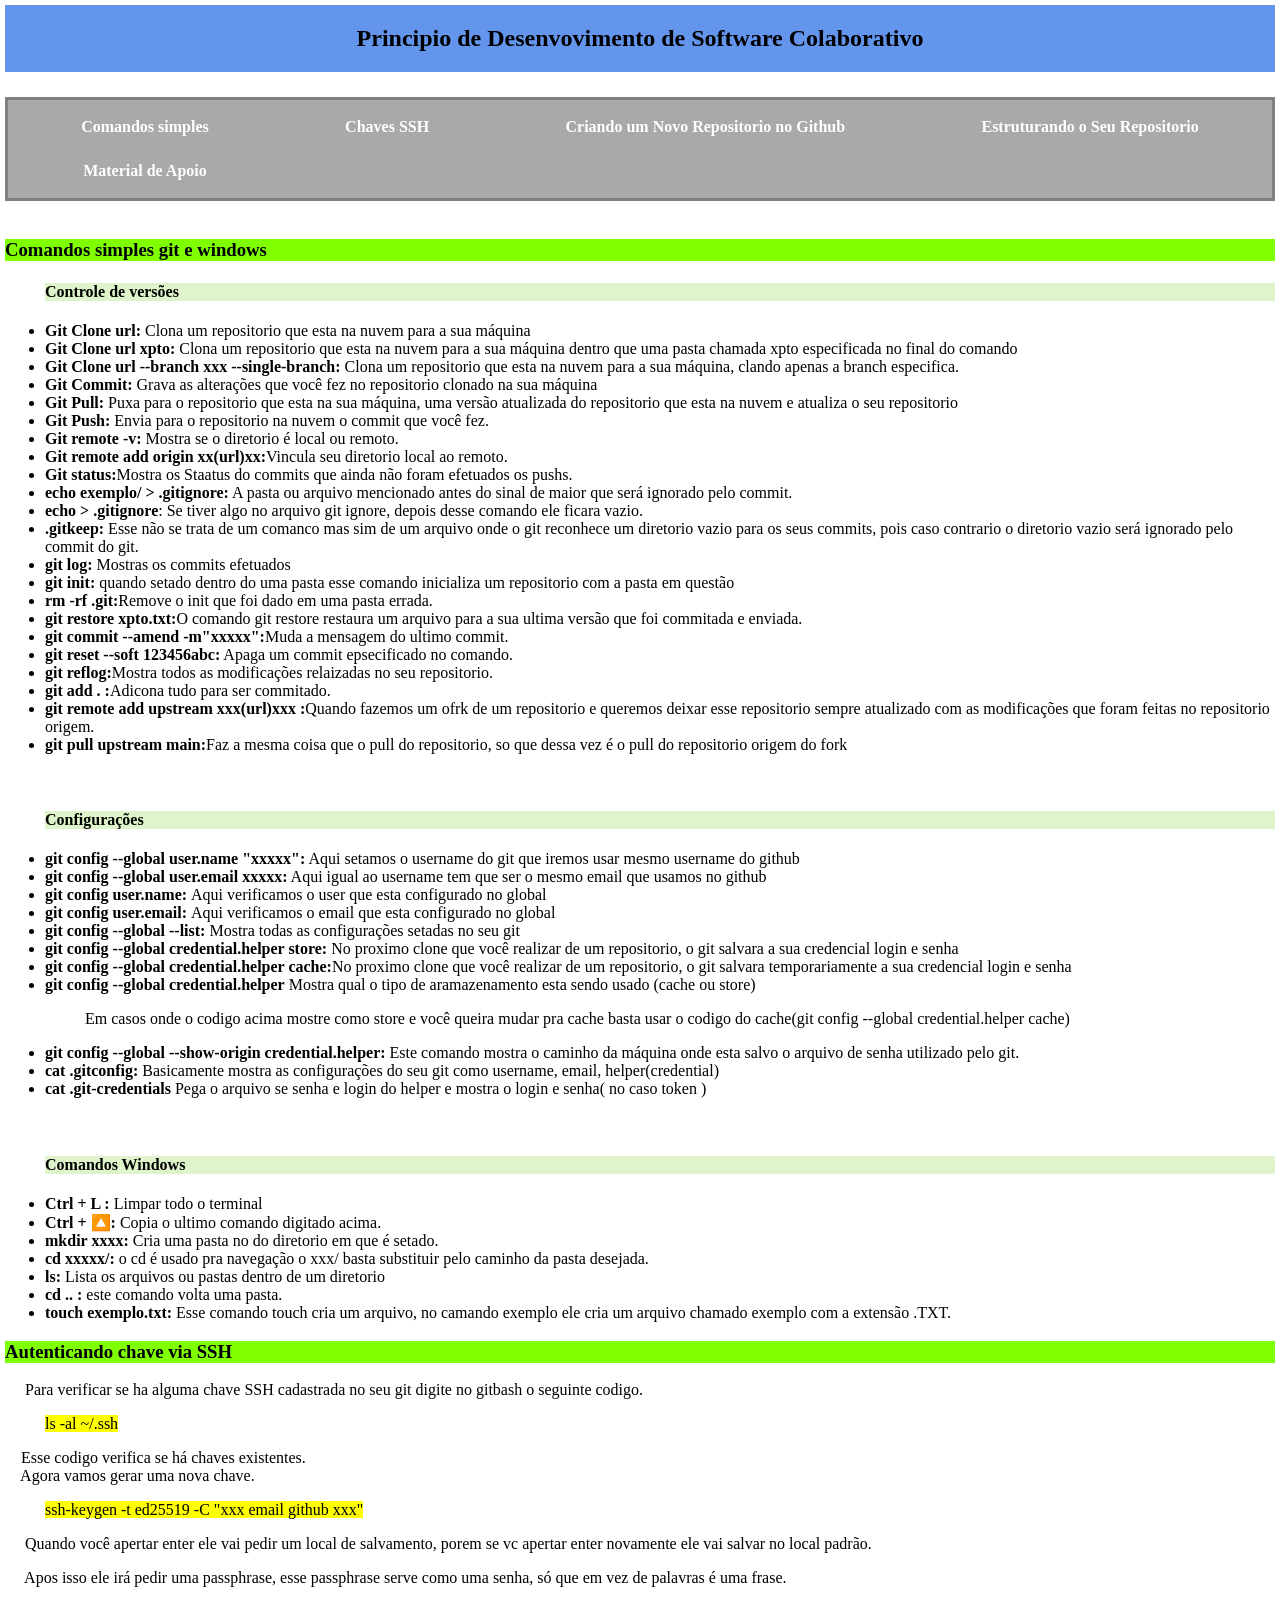
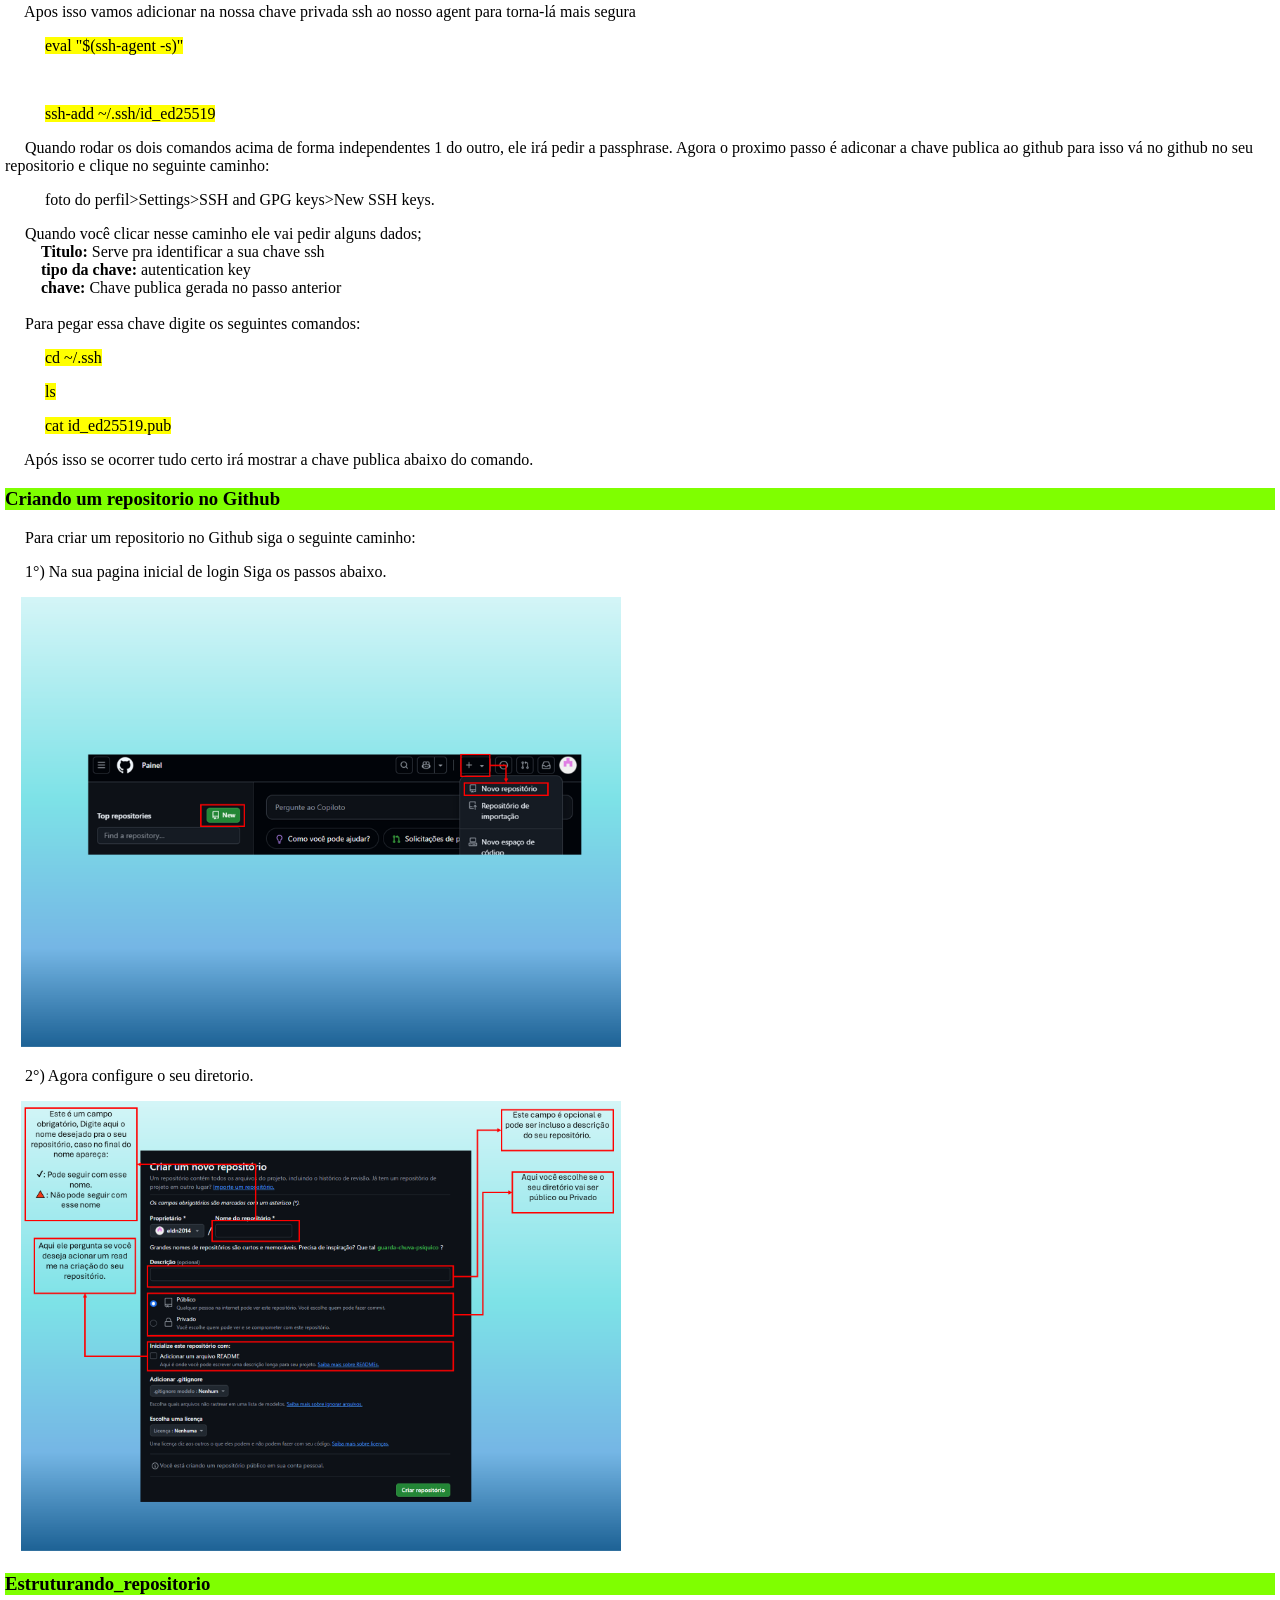
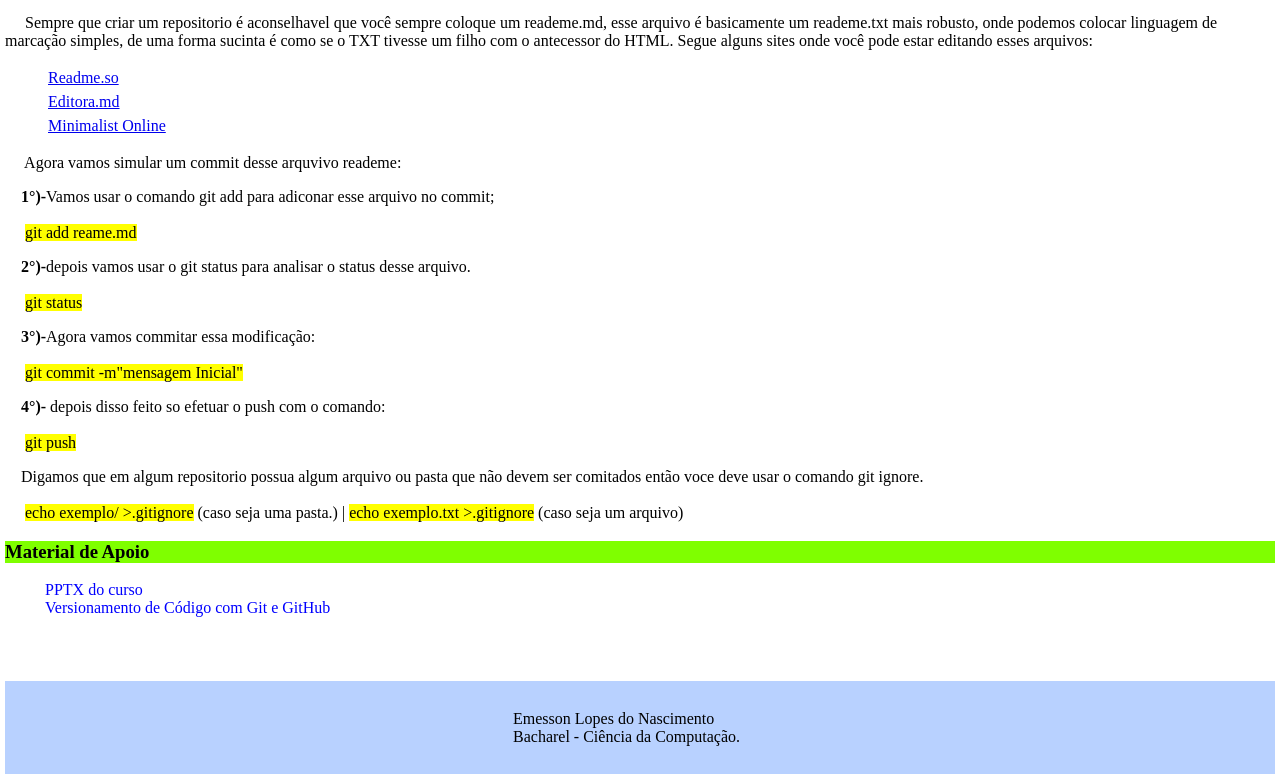
==== commit 181b0642: "Aula 05/04" ====
--- a/PARTE01.html
+++ b/PARTE01.html
@@ -20,6 +20,8 @@
             <a href="#Chaves_ssh"> Chaves SSH </a>
             <a href="#Criando_github">Criando um Novo Repositorio no Github</a>
             <a href="estruturando_repositorio">Estruturando o Seu Repositorio</a>
+            <a href="Material">Material de Apoio</a>
+
         
         </div>
         
@@ -177,9 +179,23 @@
 
         </div>
 
-
-
-,,
+        <div>
+
+            <h3 id="Material">Material de Apoio</h3>
+
+            
+            <ul class="links">
+                <a href="Assets/Anexos/Versionamento de Código com Git e GitHub.pptx">PPTX do curso</a>
+                <a href="https://github.com/elidianaandrade/dio-curso-git-github" target="_blank">Versionamento de Código com Git e GitHub</a>
+
+            
+            
+
+        </div>
+
+
+
+
 
 
 
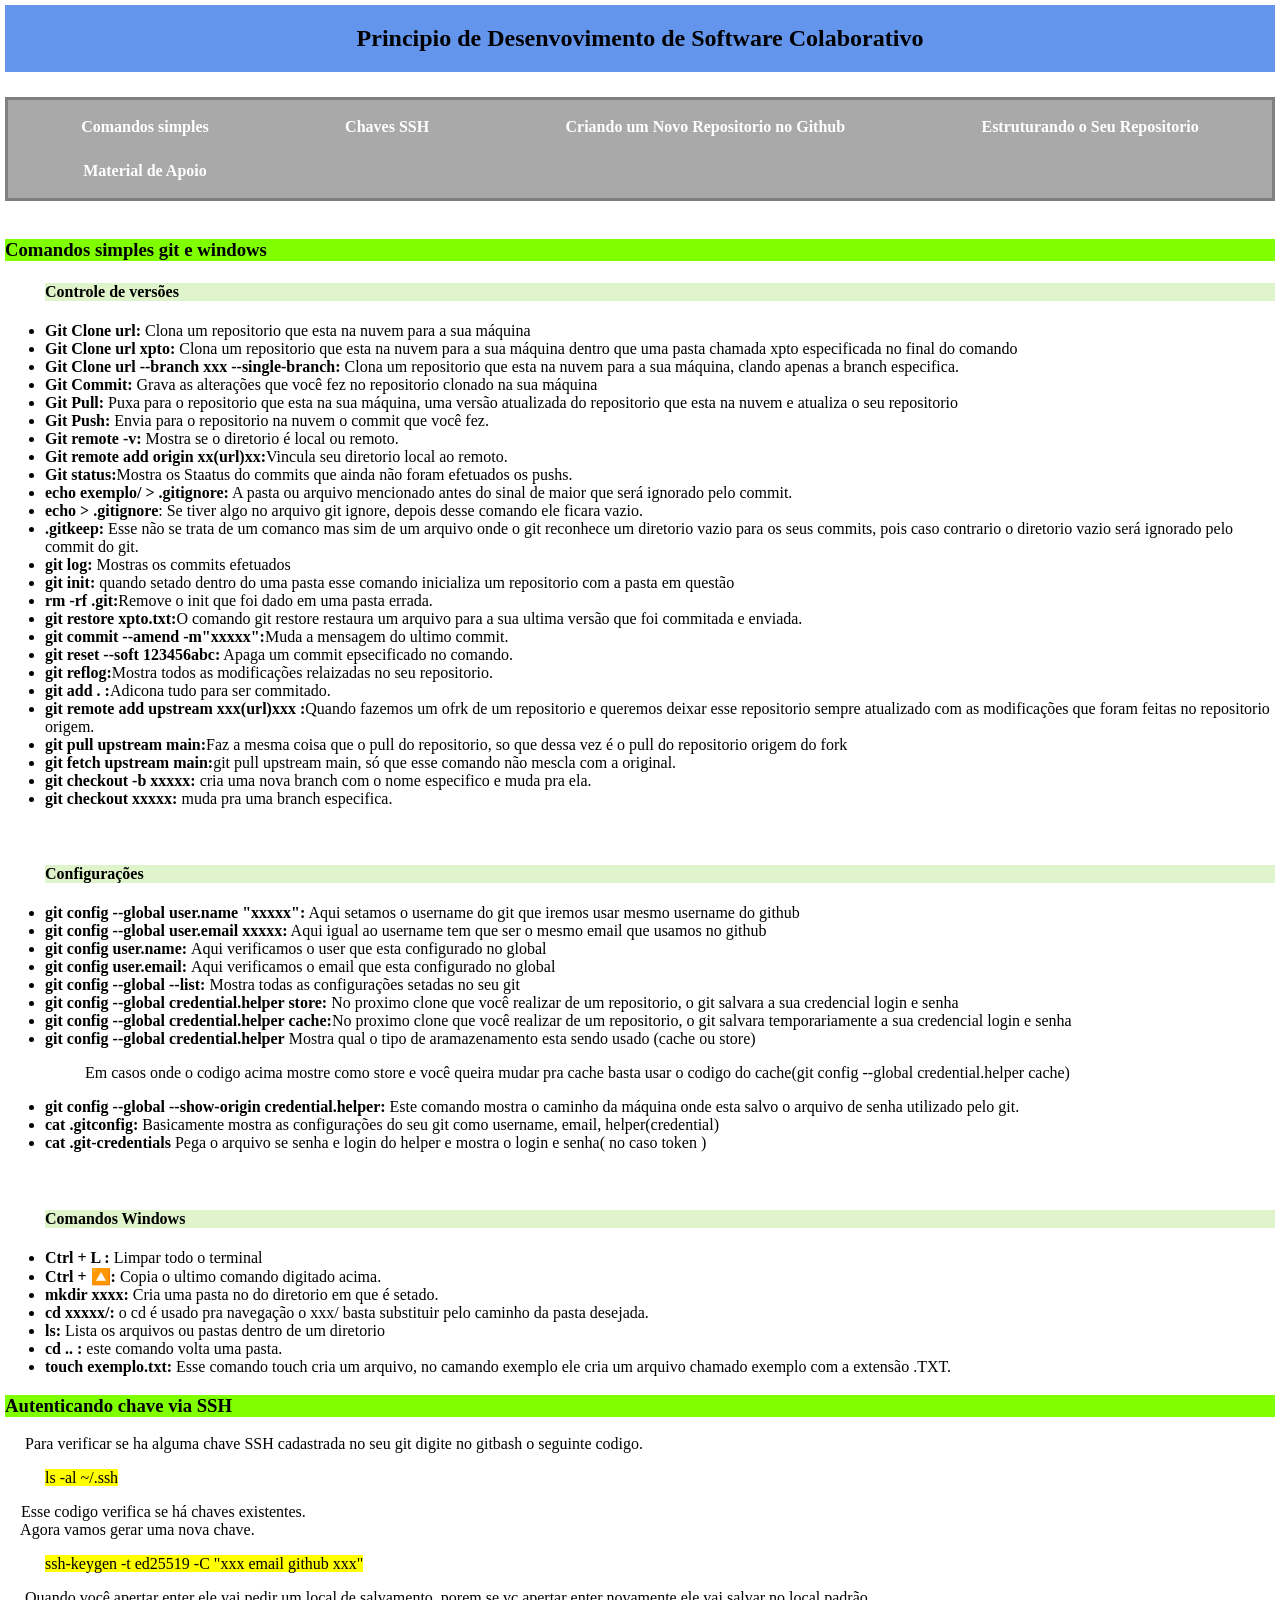
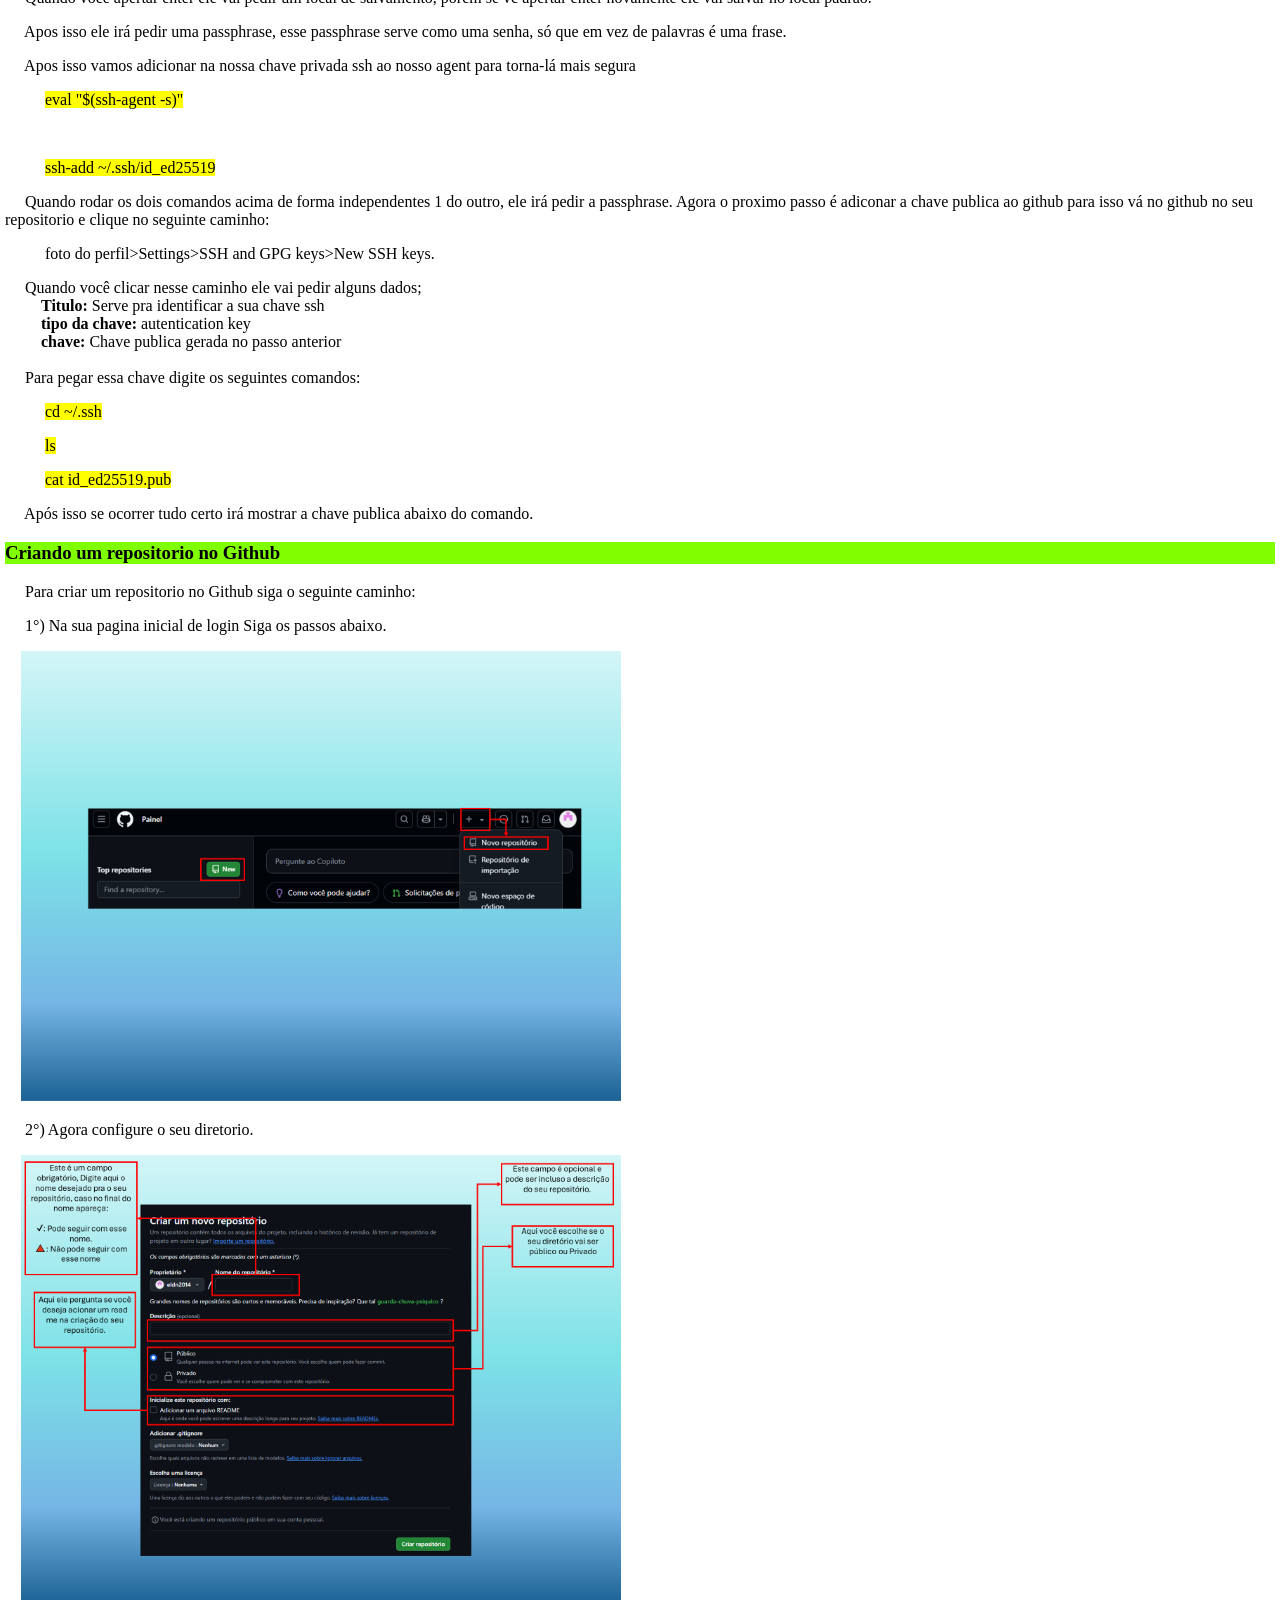
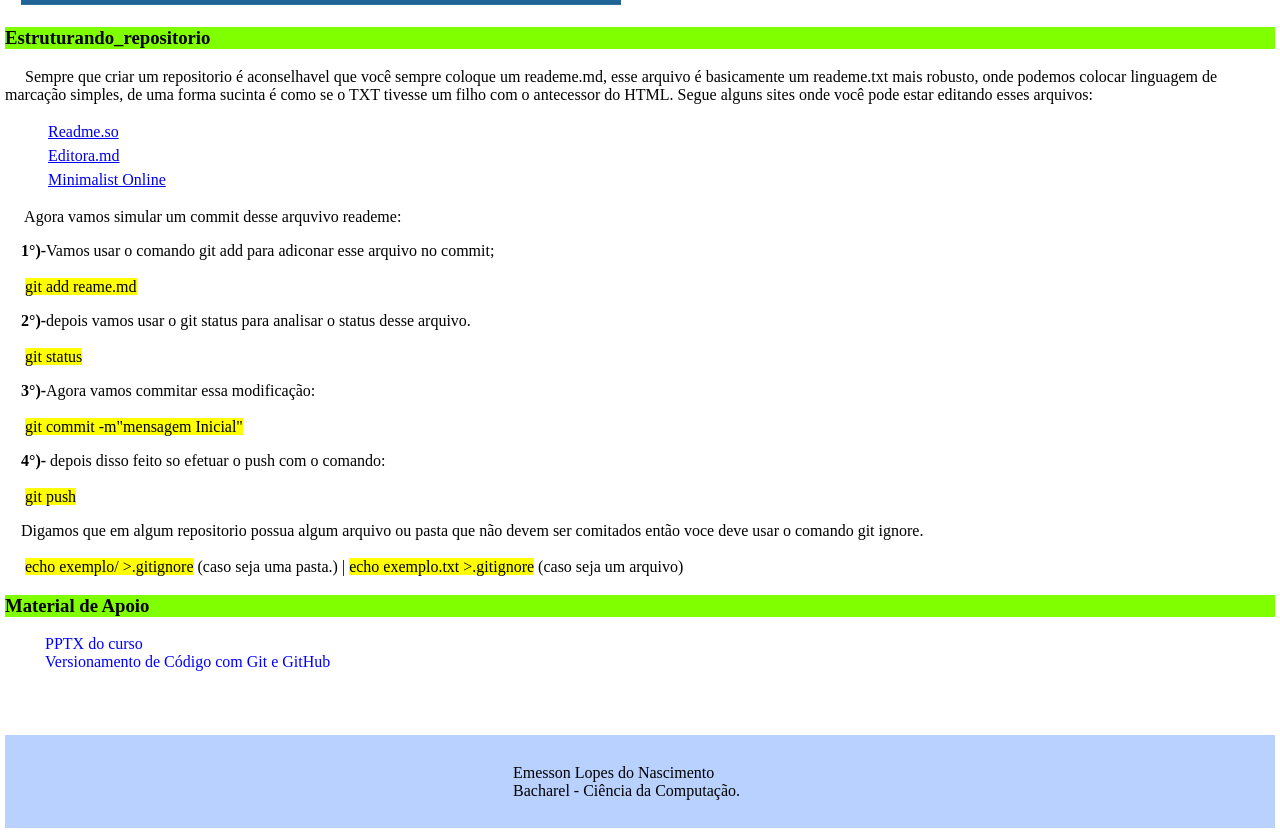
==== commit e2841820: "aula 26.04" ====
--- a/PARTE01.html
+++ b/PARTE01.html
@@ -19,8 +19,8 @@
             <a href="#comandos"> Comandos simples </a>
             <a href="#Chaves_ssh"> Chaves SSH </a>
             <a href="#Criando_github">Criando um Novo Repositorio no Github</a>
-            <a href="estruturando_repositorio">Estruturando o Seu Repositorio</a>
-            <a href="Material">Material de Apoio</a>
+            <a href="#estruturando_repositorio">Estruturando o Seu Repositorio</a>
+            <a href="#Material">Material de Apoio</a>
 
         
         </div>
@@ -54,6 +54,10 @@
                 <li><strong>git add . :</strong>Adicona tudo para ser commitado.</li>
                 <li><strong>git remote add upstream  xxx(url)xxx :</strong>Quando fazemos um ofrk de um repositorio e queremos deixar esse repositorio sempre atualizado com as modificações que foram feitas no repositorio origem.</li>
                 <li><strong>git pull upstream main:</strong>Faz a mesma coisa que o pull do repositorio, so que dessa vez é o pull do repositorio origem do fork</li>
+                <li><strong>git fetch upstream main:</strong>git pull upstream main, só que esse comando não mescla com a original.</li>
+                <li><strong>git checkout -b xxxxx:</strong> cria uma nova branch com o nome especifico e muda pra ela.</li>
+                <li><strong>git checkout xxxxx:</strong> muda pra uma branch especifica.</li>
+
                 
                 <br><br>
 
